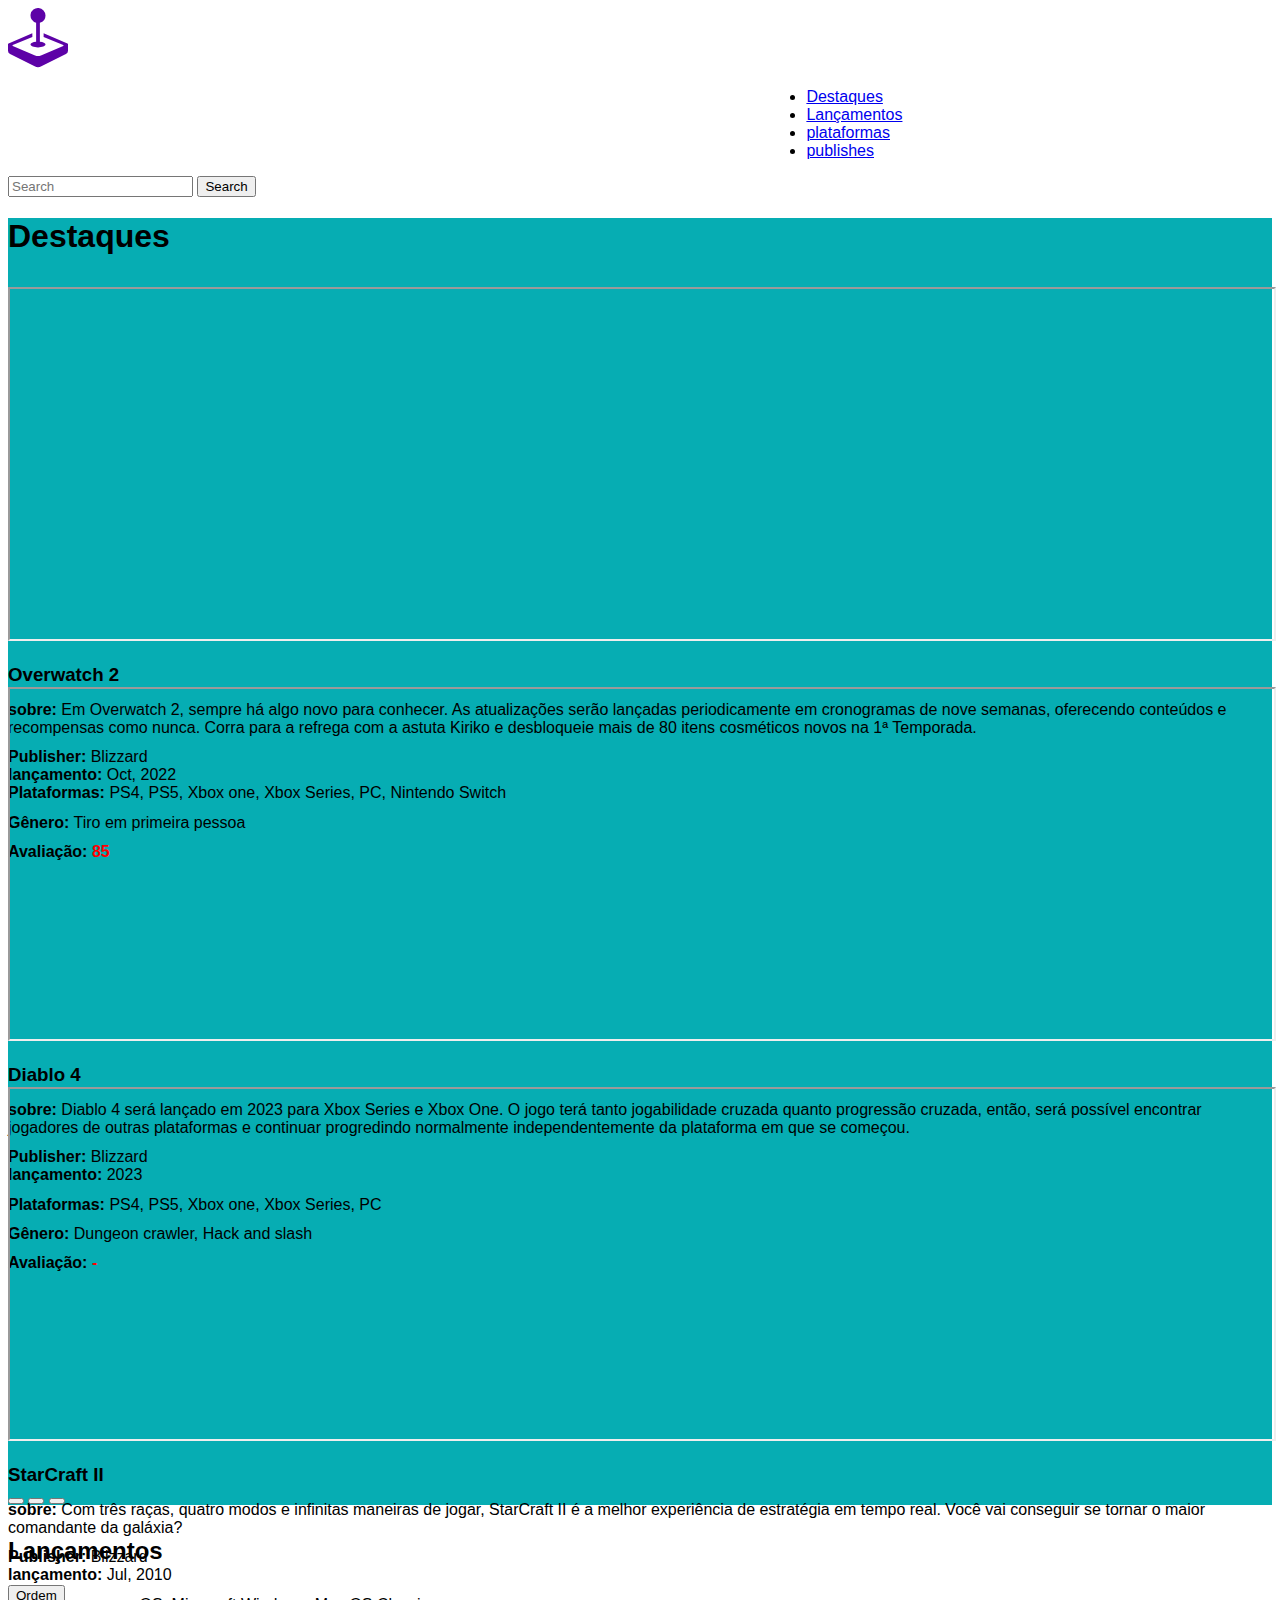
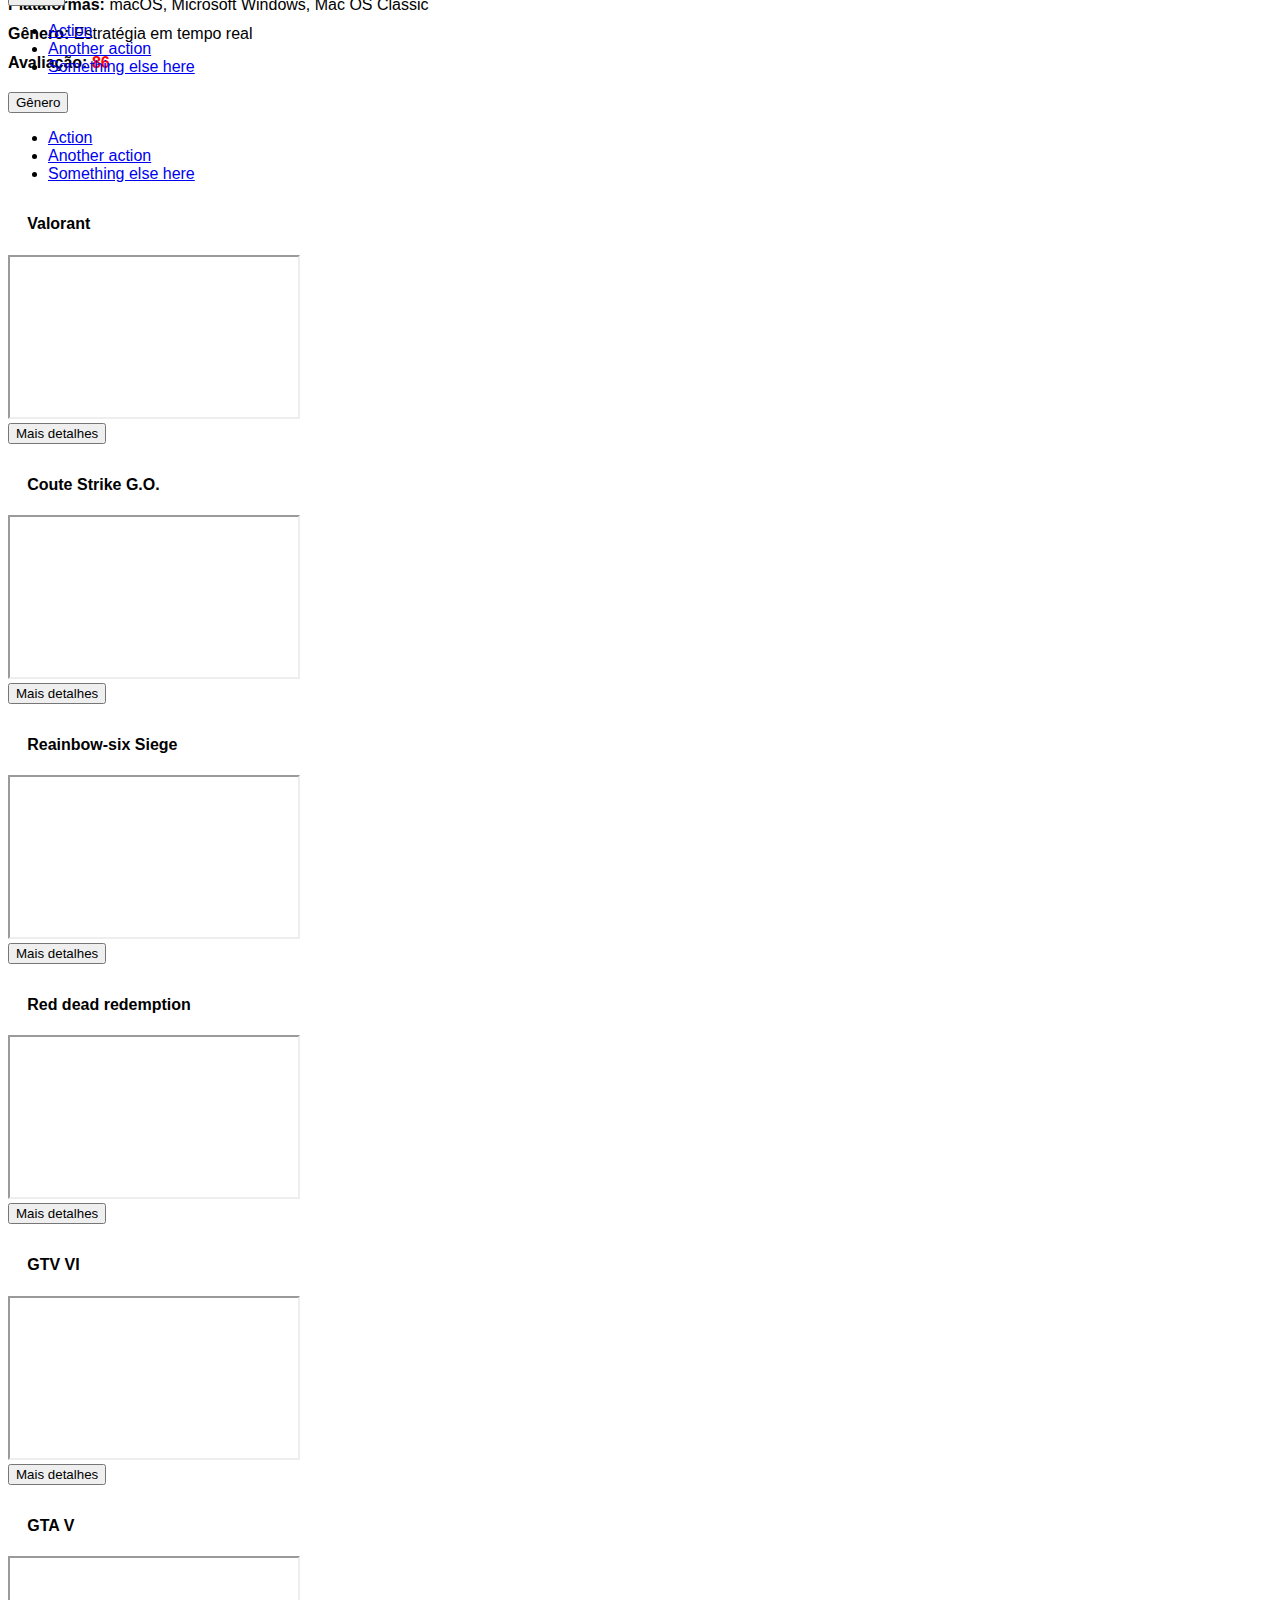
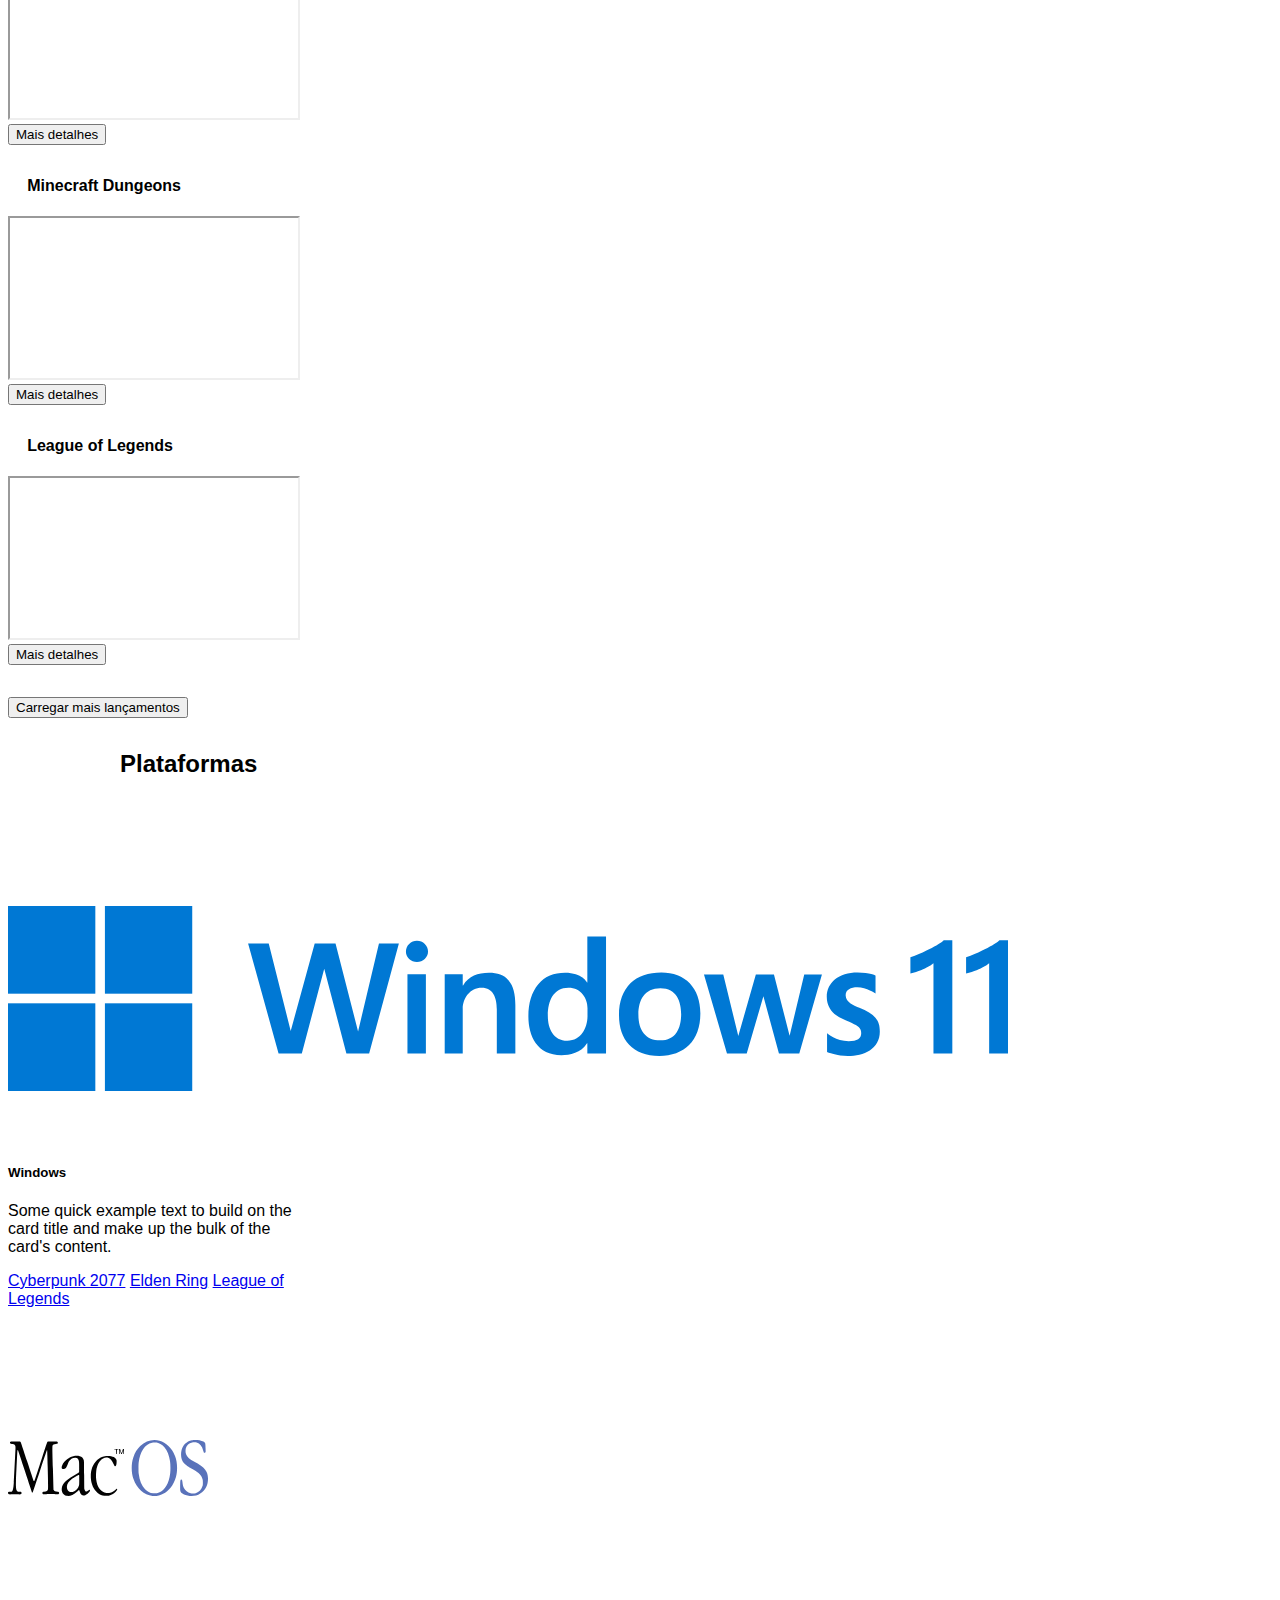
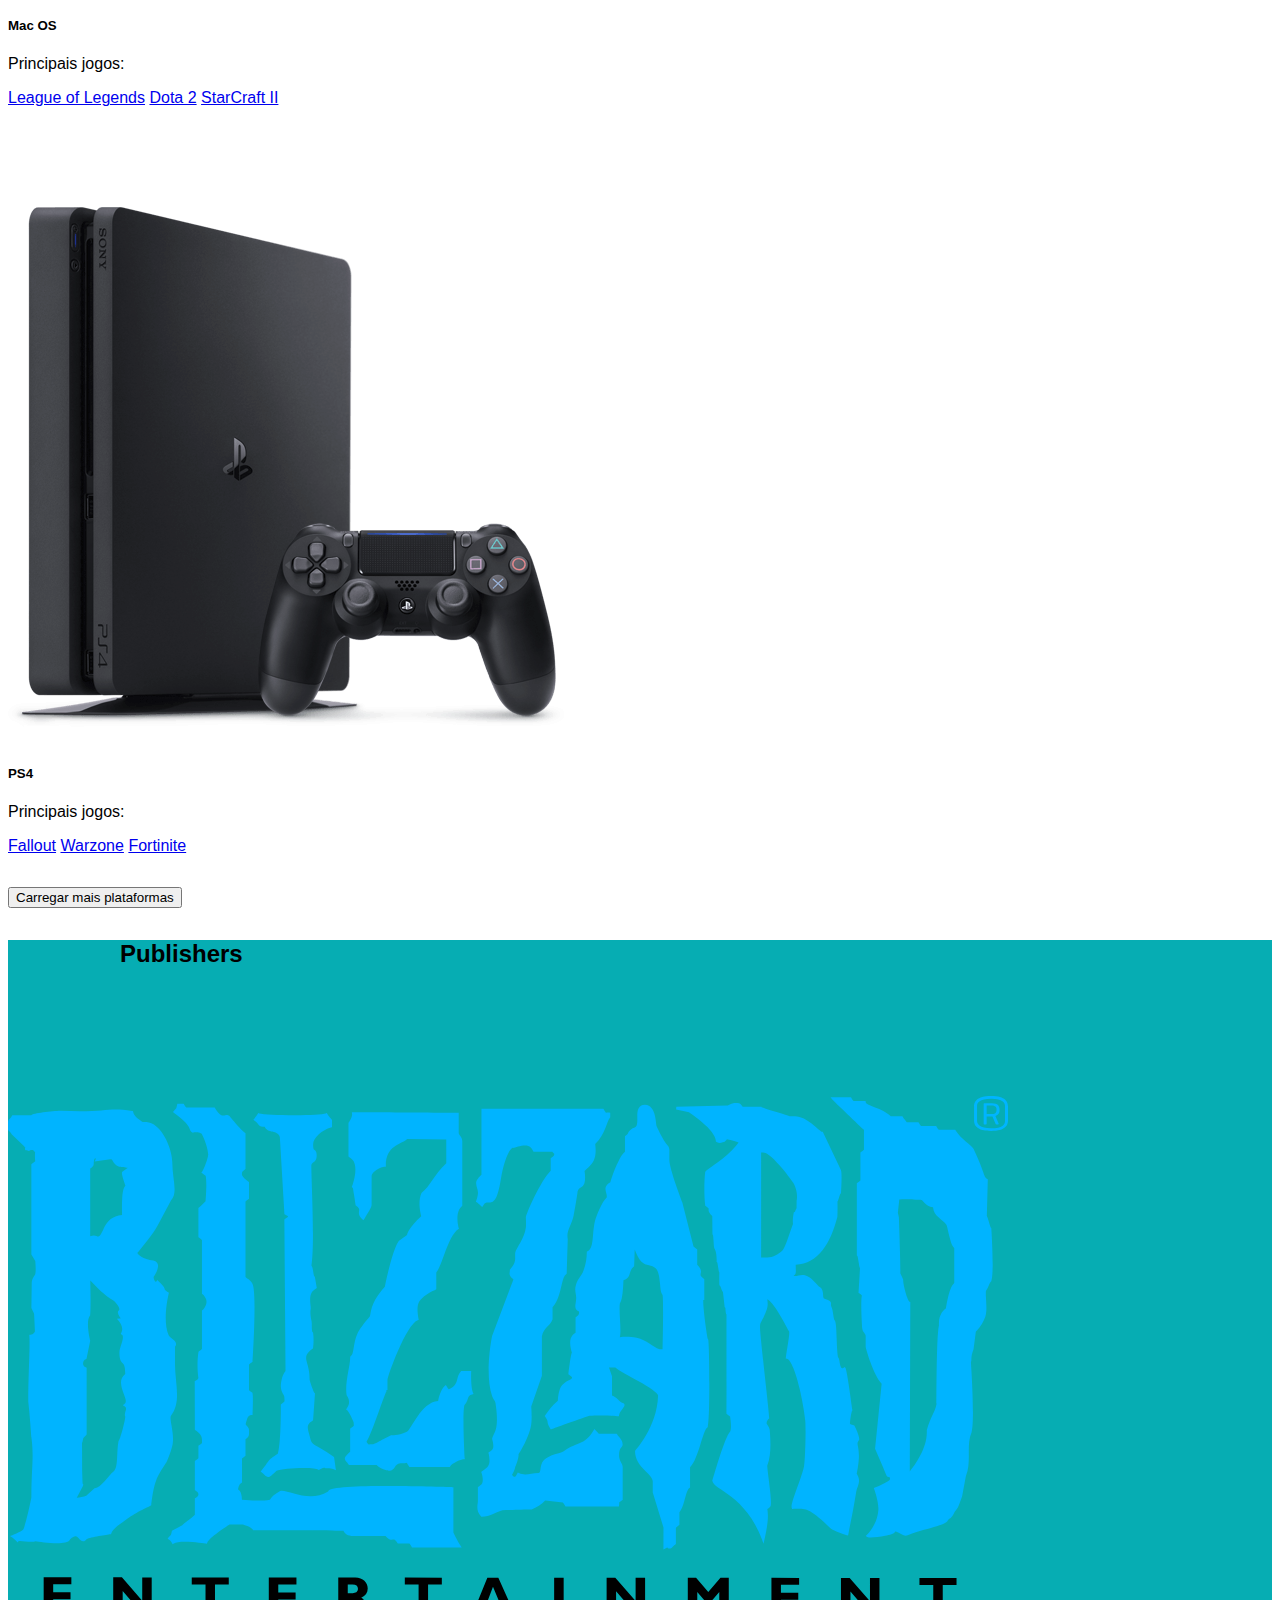
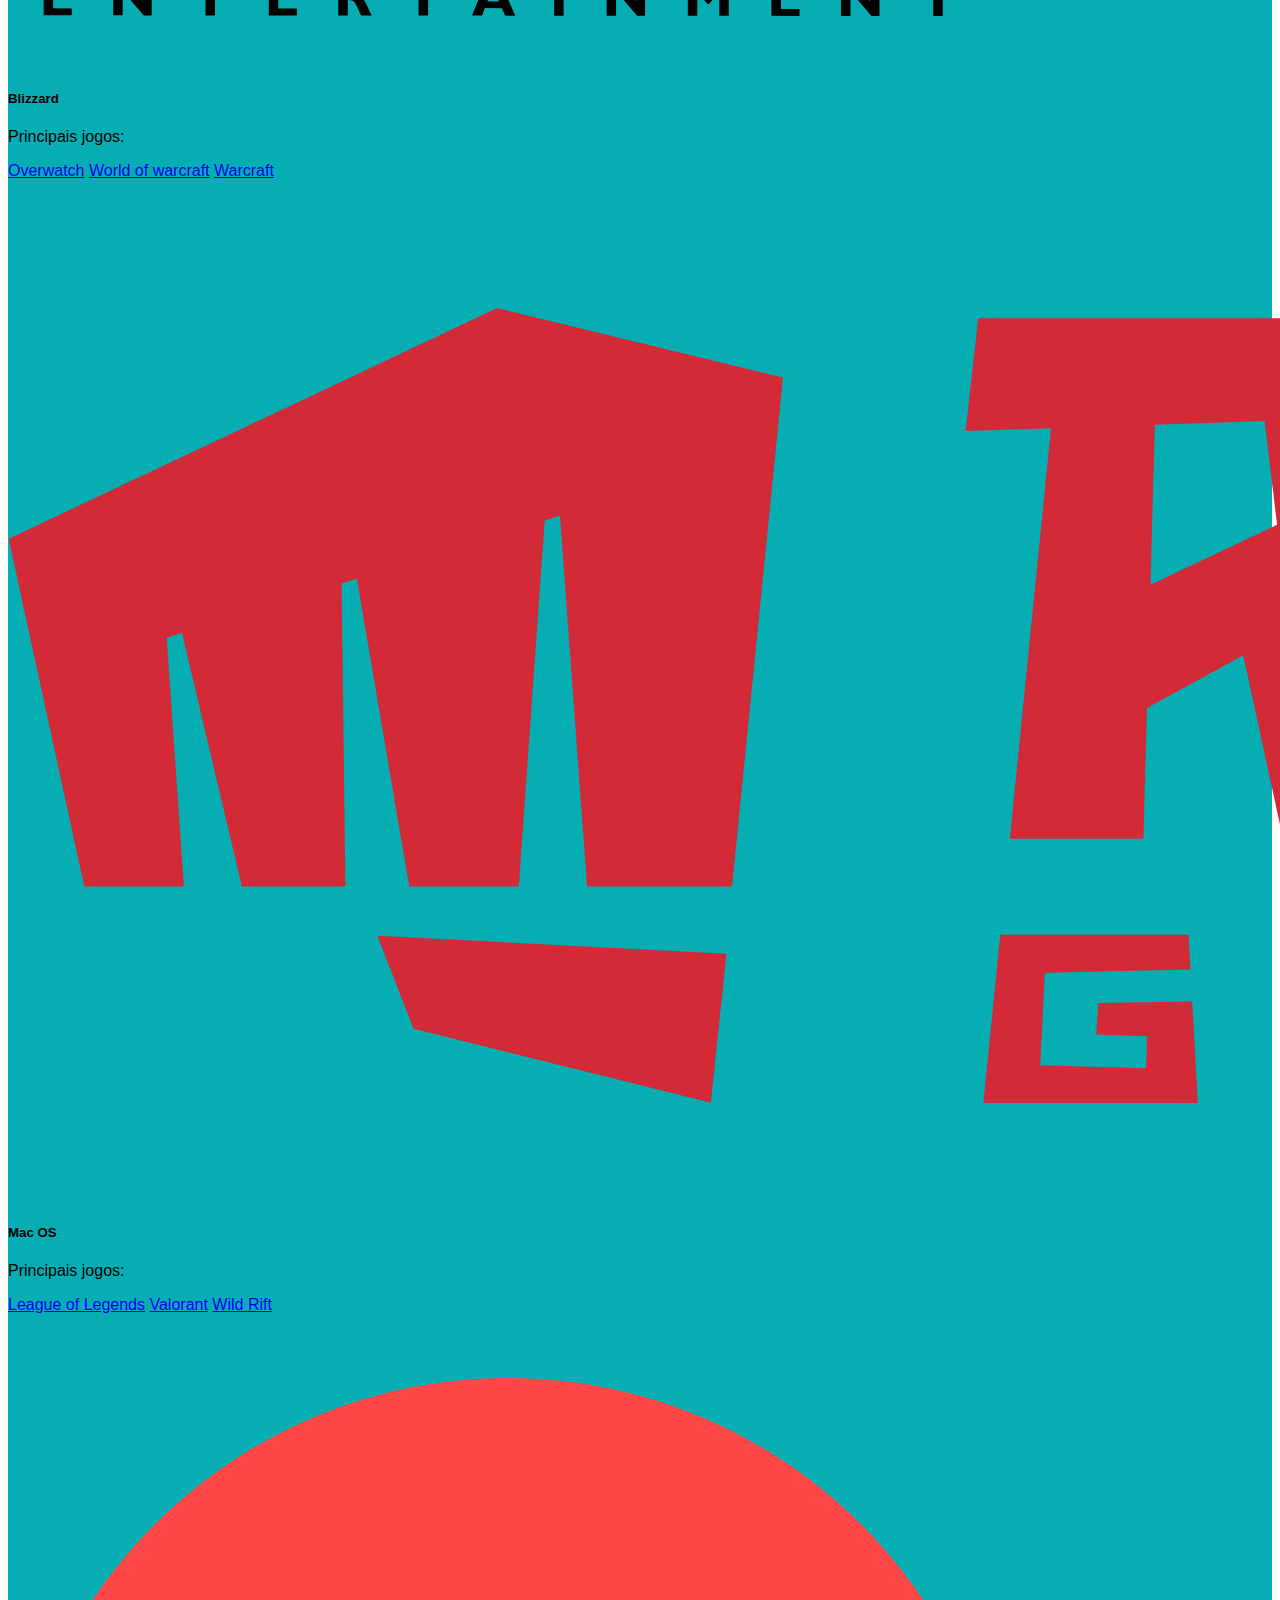
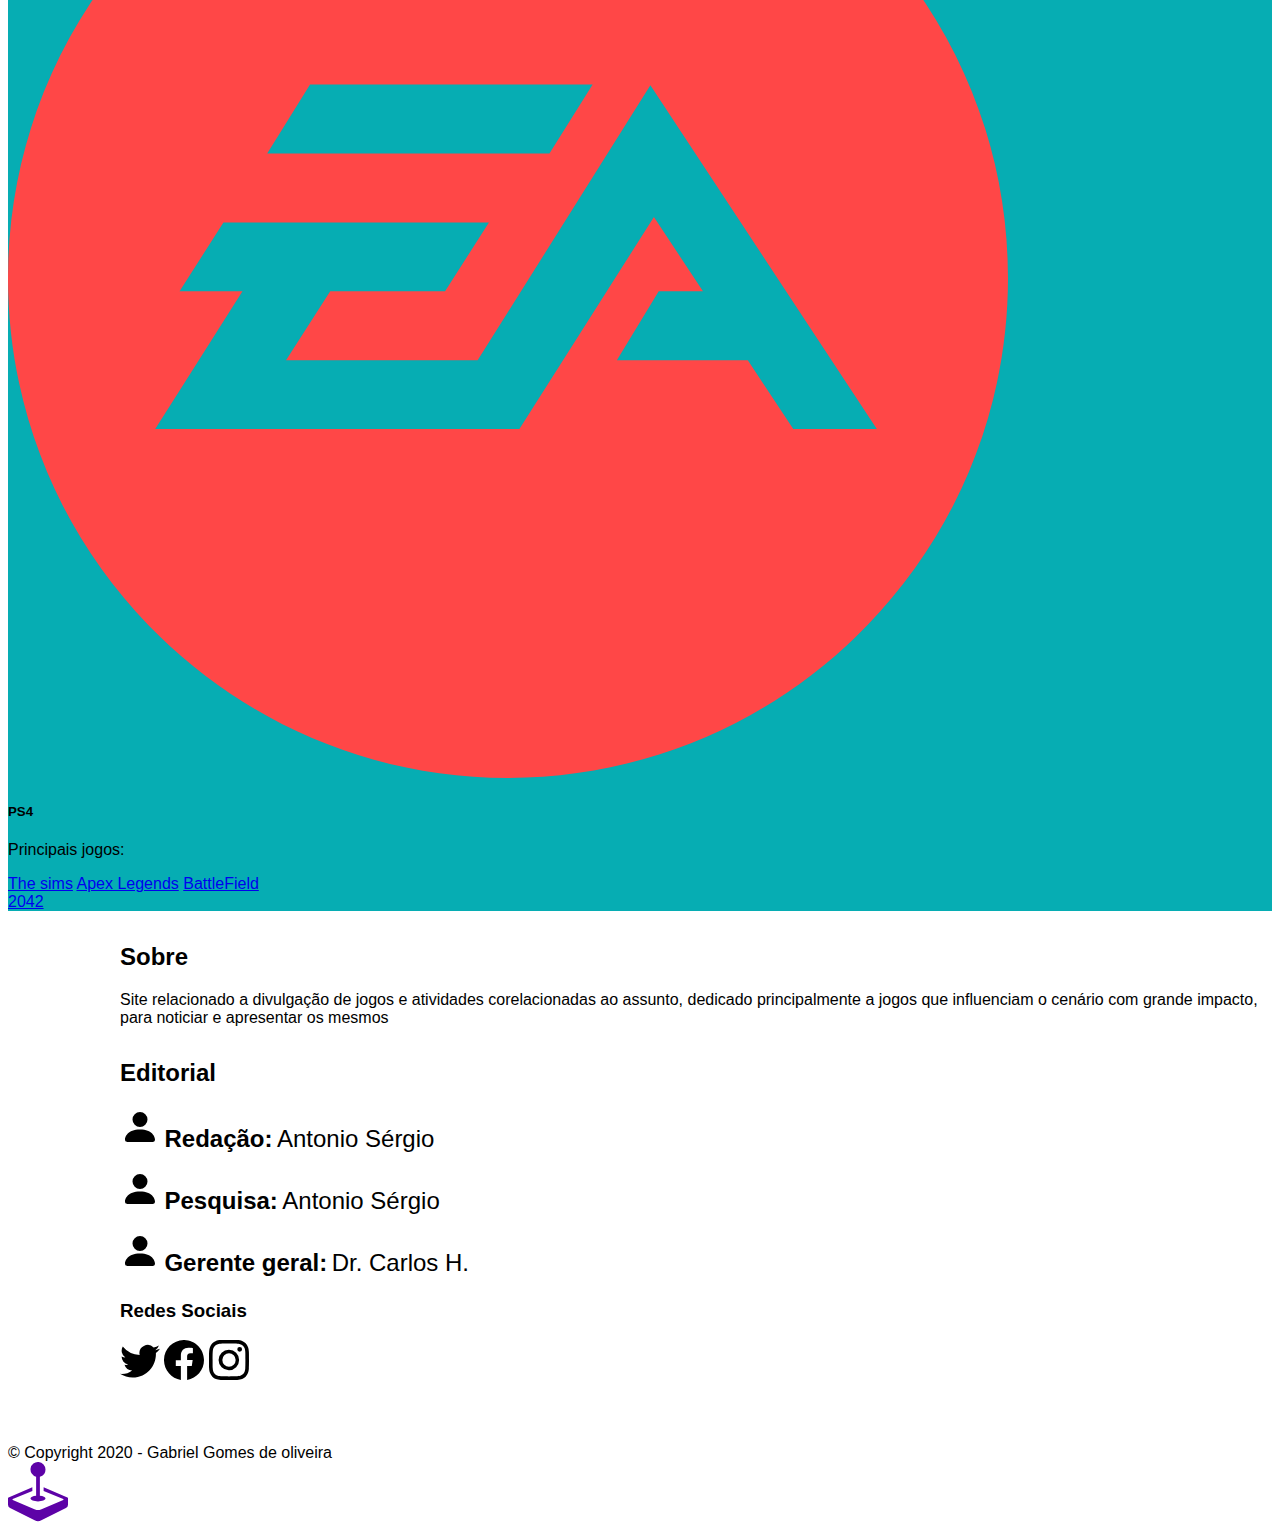
==== index.html @ 490d8b43 "Initial commit" ====
<!doctype html>
<html lang="pt-BR">

<head>
  <link rel="stylesheet" href="style.css">
  <meta charset="utf-8">
  <meta name="viewport" content="width=device-width, initial-scale=1">
  <title>Bootstrap demo</title>
  <link href="https://cdn.jsdelivr.net/npm/bootstrap@5.2.1/dist/css/bootstrap.min.css" rel="stylesheet"
    integrity="sha384-iYQeCzEYFbKjA/T2uDLTpkwGzCiq6soy8tYaI1GyVh/UjpbCx/TYkiZhlZB6+fzT" crossorigin="anonymous">
</head>

<body>

  <nav class="navbar navbar-expand-lg bg-light">
    <div class="container-fluid">
      <svg xmlns="http://www.w3.org/2000/svg" width="60" height="60" fill="currentColor" class="bi bi-joystick"
        viewBox="0 0 16 16">
        <path
          d="M10 2a2 2 0 0 1-1.5 1.937v5.087c.863.083 1.5.377 1.5.726 0 .414-.895.75-2 .75s-2-.336-2-.75c0-.35.637-.643 1.5-.726V3.937A2 2 0 1 1 10 2z" />
        <path
          d="M0 9.665v1.717a1 1 0 0 0 .553.894l6.553 3.277a2 2 0 0 0 1.788 0l6.553-3.277a1 1 0 0 0 .553-.894V9.665c0-.1-.06-.19-.152-.23L9.5 6.715v.993l5.227 2.178a.125.125 0 0 1 .001.23l-5.94 2.546a2 2 0 0 1-1.576 0l-5.94-2.546a.125.125 0 0 1 .001-.23L6.5 7.708l-.013-.988L.152 9.435a.25.25 0 0 0-.152.23z" />
      </svg>

      <ul class="navbar-nav me-auto mb-2 mb-lg-0 items-nav">
        <li class="nav-item">
          <a class="nav-link active" aria-current="page" href="#">Destaques</a>
        </li>
        <li class="nav-item">
          <a class="nav-link" href="#">Lançamentos</a>
        </li>
        <li class="nav-item dropdown">
          <a class="nav-link" href="#">plataformas</a>
        </li>
        <li class="nav-item dropdown">
          <a class="nav-link" href="#">publishes</a>
        </li>

      </ul>
      <form class="d-flex" role="search">
        <input class="form-control me-2" type="search" placeholder="Search" aria-label="Search">
        <button class="btn btn-outline-success" type="submit">Search</button>
      </form>
    </div>
  </nav>


  <div id="carousel" class="carousel slide" data-bs-ride="carousel">
    <div class="carousel-inner">

      <div class="items-carousel">
        <h1 class="row justify-content-center carousel-title">
          Destaques
        </h1>

        <!-- item 1 carousel -->

        <div class="carousel-item active item-use-caropusel">
          <div class="row col-lg-12  justify-content-around">
            <div class="embed-responsive embed-responsive-16by9 col-lg-5">
              <iframe width="100%" height="350" src="https://www.youtube.com/embed/dZl1yGUetjI"></iframe>
            </div>
            <div class="col-lg-6">
              <h3 class="title">Overwatch 2</h3>

              <div class="group-text-carousel">
                <span class="identifier">sobre:</span>
                <span>
                  Em Overwatch 2, sempre há algo novo para conhecer. As atualizações serão lançadas periodicamente em
                  cronogramas de nove
                  semanas, oferecendo conteúdos e recompensas como nunca. Corra para a refrega com a astuta Kiriko e
                  desbloqueie mais de
                  80 itens cosméticos novos na 1ª Temporada.
                </span>
              </div>

              <div class="row col-lg-12 ">

                <div class="col-lg-6">
                  <span class="identifier">Publisher:</span>
                  <span>Blizzard</span>
                </div>

                <div class="col-lg-6">
                  <span class="identifier">lançamento:</span>
                  <span>Oct, 2022</span>
                </div>

              </div>

              <div class="col-lg-12 group-text-carousel">
                <span class="identifier">Plataformas:</span>
                <span>PS4, PS5, Xbox one, Xbox Series, PC, Nintendo Switch</span>
              </div>

              <div class="col-lg-12 group-text-carousel">
                <span class="identifier">Gênero:</span>
                <span>Tiro em primeira pessoa</span>
              </div>

              <div class="col-lg-12 group-text-carousel">
                <span class="identifier">Avaliação:</span>
                <span class="identifier avaliation">85</span>
              </div>

            </div>

          </div>
        </div>

        <!-- item 2 carousel -->

        <div class="carousel-item item-use-caropusel">
          <div class="row col-lg-12  justify-content-around">
            <div class="embed-responsive embed-responsive-16by9 col-lg-5">
              <iframe width="100%" height="350" src="https://www.youtube.com/embed/tflKwXOESyc"></iframe>
            </div>
            <div class="col-lg-6">
              <h3 class="title">Diablo 4</h3>

              <div class="group-text-carousel">
                <span class="identifier">sobre:</span>
                <span>
                  Diablo 4 será lançado em 2023 para Xbox Series e Xbox One. O jogo terá tanto jogabilidade cruzada
                  quanto progressão
                  cruzada, então, será possível encontrar jogadores de outras plataformas e continuar progredindo
                  normalmente
                  independentemente da plataforma em que se começou.
                </span>
              </div>

              <div class="row col-lg-12 group-text-carousel">

                <div class="col-lg-6">
                  <span class="identifier">Publisher:</span>
                  <span>Blizzard</span>
                </div>

                <div class="col-lg-6">
                  <span class="identifier">lançamento:</span>
                  <span>2023</span>
                </div>

              </div>

              <div class="col-lg-12 group-text-carousel">
                <span class="identifier">Plataformas:</span>
                <span>PS4, PS5, Xbox one, Xbox Series, PC</span>
              </div>

              <div class="col-lg-12 group-text-carousel">
                <span class="identifier">Gênero:</span>
                <span>Dungeon crawler, Hack and slash</span>
              </div>

              <div class="col-lg-12 group-text-carousel">
                <span class="identifier">Avaliação:</span>
                <span class="identifier avaliation">-</span>
              </div>

            </div>

          </div>
        </div>

        <!-- item 3 carousel -->

        <div class="carousel-item item-use-caropusel">
          <div class="row col-lg-12  justify-content-around">
            <div class="embed-responsive embed-responsive-16by9 col-lg-5">
              <iframe width="100%" height="350" src="https://www.youtube.com/embed/MVbeoSPqRs4&t=1s"></iframe>
            </div>
            <div class="col-lg-6">
              <h3 class="title">StarCraft II</h3>

              <div class="group-text-carousel">
                <span class="identifier">sobre:</span>
                <span>
                  Com três raças, quatro modos e infinitas maneiras de jogar, StarCraft II é a melhor experiência de
                  estratégia em tempo
                  real. Você vai conseguir se tornar o maior comandante da galáxia?
                </span>
              </div>

              <div class="row col-lg-12 group-text-carousel">

                <div class="col-lg-6">
                  <span class="identifier">Publisher:</span>
                  <span>Blizzard</span>
                </div>

                <div class="col-lg-6">
                  <span class="identifier">lançamento:</span>
                  <span>Jul, 2010</span>
                </div>

              </div>

              <div class="col-lg-12 group-text-carousel">
                <span class="identifier">Plataformas:</span>
                <span>macOS, Microsoft Windows, Mac OS Classic</span>
              </div>

              <div class="col-lg-12 group-text-carousel">
                <span class="identifier">Gênero:</span>
                <span>Estratégia em tempo real</span>
              </div>

              <div class="col-lg-12 group-text-carousel">
                <span class="identifier">Avaliação:</span>
                <span class="identifier avaliation">86</span>
              </div>

            </div>

          </div>
        </div>
      </div>
    </div>

    <div class="carousel-indicators bottom-carousel">
      <button type="button" data-bs-target="#carousel" data-bs-slide-to="0" class="active" aria-current="true"
        aria-label="Slide 1"></button>
      <button type="button" data-bs-target="#carousel" data-bs-slide-to="1" aria-label="Slide 2"></button>
      <button type="button" data-bs-target="#carousel" data-bs-slide-to="2" aria-label="Slide 3"></button>
    </div>

  </div>
  <!-- lançamentos -->

  <div class="flex row col-lg-12 justify-content-center ">

    <div id="mid" class="flex row col-lg-10 justify-content-center ">
      <div class="flex row col-lg-12 justify-content-center header-lancamentos">

        <div class="col-lg-5">
          <h2>Lançamentos</h2>
        </div>
        <div class="row col-lg-5 d-flex justify-content-end">
          <div class="col-lg-2">
            <div class="dropdown">
              <button class="btn btn-secondary dropdown-toggle" type="button" id="dropdownMenuButton1"
                data-bs-toggle="dropdown" aria-expanded="false">
                Ordem
              </button>
              <ul class="dropdown-menu" aria-labelledby="dropdownMenuButton1">
                <li><a class="dropdown-item" href="#">Action</a></li>
                <li><a class="dropdown-item" href="#">Another action</a></li>
                <li><a class="dropdown-item" href="#">Something else here</a></li>
              </ul>
            </div>
          </div>
          <div class="col-lg-2">
            <div class="dropdown">
              <button class="btn btn-secondary dropdown-toggle" type="button" id="dropdownMenuButton1"
                data-bs-toggle="dropdown" aria-expanded="false">
                Gênero
              </button>
              <ul class="dropdown-menu" aria-labelledby="dropdownMenuButton1">
                <li><a class="dropdown-item" href="#">Action</a></li>
                <li><a class="dropdown-item" href="#">Another action</a></li>
                <li><a class="dropdown-item" href="#">Something else here</a></li>
              </ul>
            </div>
          </div>
        </div>
      </div>

      <!-- <div class="flex colum col-lg-10 justify-content-around"> -->
      <div class="flex row col-lg-10 justify-content-between">

        <div class="col-lg-3">
          <div class="card" style="width: 18rem;">
            <h4 class="card-title title-card">Valorant</h4>
            <iframe width="100%" height="160" src="https://www.youtube.com/embed/g8amyzDHOKw&t=1s"></iframe>
            <div class="card-body">
              <button type="button" class="btn btn-link">Mais detalhes</button>
            </div>
          </div>
        </div>
        <div class="col-lg-3">
          <div class="card" style="width: 18rem;">
            <h4 class="card-title title-card">Coute Strike G.O.</h4>
            <iframe width="100%" height="160" src="https://www.youtube.com/embed/edYCtaNueQY"></iframe>
            <div class="card-body">
              <button type="button" class="btn btn-link">Mais detalhes</button>
            </div>
          </div>
        </div>
        <div class="col-lg-3">
          <div class="card" style="width: 18rem;">
            <h4 class="card-title title-card">Reainbow-six Siege</h4>
            <iframe width="100%" height="160" src="https://www.youtube.com/embed/6wlvYh0h63k"></iframe>
            <div class="card-body">
              <button type="button" class="btn btn-link">Mais detalhes</button>
            </div>
          </div>
        </div>
        <div class="col-lg-3">
          <div class="card" style="width: 18rem;">
            <h4 class="card-title title-card">Red dead redemption</h4>
            <iframe width="100%" height="160" src="https://www.youtube.com/embed/gmA6MrX81z4"></iframe>
            <div class="card-body">
              <button type="button" class="btn btn-link">Mais detalhes</button>
            </div>
          </div>
        </div>

      </div>
      <div class="flex row col-lg-10 justify-content-between">

        <div class="col-lg-3">
          <div class="card" style="width: 18rem;">
            <h4 class="card-title title-card">GTV VI</h4>
            <iframe width="100%" height="160" src="https://youtube.com/embed/z7-K1zmBu-8"></iframe>
            <div class="card-body">
              <button type="button" class="btn btn-link">Mais detalhes</button>
            </div>
          </div>
        </div>
        <div class="col-lg-3">
          <div class="card" style="width: 18rem;">
            <h4 class="card-title title-card">GTA V</h4>
            <iframe width="100%" height="160" src="https://www.youtube.com/embed/QkkoHAzjnUs"></iframe>
            <div class="card-body">
              <button type="button" class="btn btn-link">Mais detalhes</button>
            </div>
          </div>
        </div>
        <div class="col-lg-3">
          <div class="card" style="width: 18rem;">
            <h4 class="card-title title-card">Minecraft Dungeons</h4>
            <iframe width="100%" height="160" src="https://www.youtube.com/embed/mJczpIdONjs"></iframe>
            <div class="card-body">
              <button type="button" class="btn btn-link">Mais detalhes</button>
            </div>
          </div>
        </div>
        <div class="col-lg-3">
          <div class="card" style="width: 18rem;">
            <h4 class="card-title title-card">League of Legends</h4>
            <iframe width="100%" height="160" src="https://www.youtube.com/embed/vzHrjOMfHPY"></iframe>
            <div class="card-body">
              <button type="button" class="btn btn-link">Mais detalhes</button>
            </div>
          </div>
        </div>



      </div>
      <!-- </div> -->
      <div class="flex row col-lg-10 justify-content-end">


        <button type="button" class="btn btn-primary col-lg-3 justify-content-end">Carregar mais lançamentos</button>
      </div>

    </div>
    <!-- plataformas -->


    <div id="mid" class="flex col-lg-10">
      <div class="title-plataforms col-lg-5 justify-content-center">
        <h2>Plataformas</h2>
      </div>

      <div class="flex row col-lg-12 justify-content-around">

        <div class="card col-lg-3" style="width: 18rem;">
          <!-- </div> -->
          <img id="windows-img" src="./img//plataforma-windows-11.svg" class="card-img-top" alt="...">
          <div class="card-body">
            <h5 class="card-title">Windows</h5>
            <p class="card-text">Some quick example text to build on the card title and make up the bulk of the card's
              content.
            </p>
            <div class="row">
              <div class="col-10">
                <div class="list-group" id="list-tab" role="tablist">
                  <a class="list-group-item list-group-item-action active" id="list-home-list" data-bs-toggle="list"
                    href="#list-home" role="tab" aria-controls="list-home">Cyberpunk 2077</a>
                  <a class="list-group-item list-group-item-action" id="list-profile-list" data-bs-toggle="list"
                    href="#list-profile" role="tab" aria-controls="list-profile">Elden Ring</a>
                  <a class="list-group-item list-group-item-action" id="list-messages-list" data-bs-toggle="list"
                    href="#list-messages" role="tab" aria-controls="list-messages">League of Legends</a>

                </div>
              </div>
            </div>
          </div>
        </div>

        <div class="card col-lg-3" style="width: 18rem;">
          <img id="mac-img" src="./img//plataforma-mac-os.svg" class="card-img-top" alt="...">
          <div class="card-body">
            <h5 class="card-title">Mac OS</h5>
            <p class="card-text">Principais jogos:
            </p>
            <div class="row">
              <div class="col-10">
                <div class="list-group" id="list-tab" role="tablist">
                  <a class="list-group-item list-group-item-action active" id="list-home-list" data-bs-toggle="list"
                    href="#list-home" role="tab" aria-controls="list-home">League of Legends</a>
                  <a class="list-group-item list-group-item-action" id="list-profile-list" data-bs-toggle="list"
                    href="#list-profile" role="tab" aria-controls="list-profile">Dota 2</a>
                  <a class="list-group-item list-group-item-action" id="list-messages-list" data-bs-toggle="list"
                    href="#list-messages" role="tab" aria-controls="list-messages">StarCraft II</a>

                </div>
              </div>
            </div>
          </div>
        </div>

        <div class="card col-lg-3" style="width: 18rem;">
          <img src="./img/plataforma-ps4.webp" class="card-img-top" alt="...">
          <div class="card-body">
            <h5 class="card-title">PS4</h5>
            <p class="card-text">Principais jogos:
            </p>
            <div class="row">
              <div class="col-10">
                <div class="list-group" id="list-tab" role="tablist">
                  <a class="list-group-item list-group-item-action active" id="list-home-list" data-bs-toggle="list"
                    href="#list-home" role="tab" aria-controls="list-home">Fallout</a>
                  <a class="list-group-item list-group-item-action" id="list-profile-list" data-bs-toggle="list"
                    href="#list-profile" role="tab" aria-controls="list-profile">Warzone</a>
                  <a class="list-group-item list-group-item-action" id="list-messages-list" data-bs-toggle="list"
                    href="#list-messages" role="tab" aria-controls="list-messages">Fortinite</a>

                </div>
              </div>
            </div>
          </div>
        </div>

      </div>


      <div class="flex row col-lg-10 justify-content-end">


        <button type="button" class="btn btn-primary col-lg-3 justify-content-end">Carregar mais plataformas</button>
      </div>
      <!-- </div> -->
    </div>

    <!-- publishers -->

    <div id="mid" class="flex publishers-container justify-content-center ">
      <div class="title-plataforms col-lg-12 justify-content-center mt-4">
        <h2>Publishers</h2>
      </div>

      <div class="flex row col-lg-12 justify-content-around">

        <div class="card col-lg-3" style="width: 18rem;">
          <!-- </div> -->
          <img id="windows-img" src="./img/logo-blizzard.svg" class="card-img-top" alt="...">
          <div class="card-body">
            <h5 class="card-title">Blizzard</h5>
            <p class="card-text">Principais jogos:
            </p>
            <div class="row">
              <div class="col-10">
                <div class="list-group" id="list-tab" role="tablist">
                  <a class="list-group-item list-group-item-action active" id="list-home-list" data-bs-toggle="list"
                    href="#list-home" role="tab" aria-controls="list-home">Overwatch</a>
                  <a class="list-group-item list-group-item-action" id="list-profile-list" data-bs-toggle="list"
                    href="#list-profile" role="tab" aria-controls="list-profile">World of warcraft</a>
                  <a class="list-group-item list-group-item-action" id="list-messages-list" data-bs-toggle="list"
                    href="#list-messages" role="tab" aria-controls="list-messages">Warcraft</a>

                </div>
              </div>
            </div>
          </div>
        </div>

        <div class="card col-lg-3" style="width: 18rem;">
          <img id="mac-img" src="./img/logo-riot.svg" class="card-img-top" alt="...">
          <div class="card-body">
            <h5 class="card-title">Mac OS</h5>
            <p class="card-text">Principais jogos:
            </p>
            <div class="row">
              <div class="col-10">
                <div class="list-group" id="list-tab" role="tablist">
                  <a class="list-group-item list-group-item-action active" id="list-home-list" data-bs-toggle="list"
                    href="#list-home" role="tab" aria-controls="list-home">League of Legends</a>
                  <a class="list-group-item list-group-item-action" id="list-profile-list" data-bs-toggle="list"
                    href="#list-profile" role="tab" aria-controls="list-profile">Valorant</a>
                  <a class="list-group-item list-group-item-action" id="list-messages-list" data-bs-toggle="list"
                    href="#list-messages" role="tab" aria-controls="list-messages">Wild Rift</a>

                </div>
              </div>
            </div>
          </div>
        </div>

        <div class="card col-lg-3" style="width: 18rem;">
          <img id="logo-ea" src="./img/logo-ea.svg" class="card-img-top" alt="...">
          <div class="card-body">
            <h5 class="card-title">PS4</h5>
            <p class="card-text">Principais jogos:
            </p>
            <div class="row">
              <div class="col-10">
                <div class="list-group" id="list-tab" role="tablist">
                  <a class="list-group-item list-group-item-action active" id="list-home-list" data-bs-toggle="list"
                    href="#list-home" role="tab" aria-controls="list-home">The sims</a>
                  <a class="list-group-item list-group-item-action" id="list-profile-list" data-bs-toggle="list"
                    href="#list-profile" role="tab" aria-controls="list-profile">Apex Legends</a>
                  <a class="list-group-item list-group-item-action" id="list-messages-list" data-bs-toggle="list"
                    href="#list-messages" role="tab" aria-controls="list-messages">BattleField 2042</a>

                </div>
              </div>
            </div>
          </div>
        </div>

      </div>



    </div>

    <!-- Sobre -->

    <div class="flex col-lg-12 justify-content-center  mt-4">
      <div class="flex col-lg-10 justify-content-center">
        <div class="row col-md-12 ">

          <div class="title-plataforms col-lg-5 justify-content-center">
            <h2>Sobre</h2>
            <p class="col-lg-12">
              Site relacionado a divulgação de jogos e atividades corelacionadas ao assunto, dedicado principalmente a
              jogos
              que influenciam o cenário com grande impacto,
              para noticiar e apresentar os mesmos
            </p>
          </div>
          <div class="title-plataforms col-lg-5 ">
            <h2>Editorial</h2>

            <div class="item-sobre  row col-lg-12">
              <svg xmlns="http://www.w3.org/2000/svg" width="40" height="40" fill="currentColor"
                class="bi bi-person-fill justify-content-start col-lg-1" viewBox="0 0 16 16">
                <path d="M3 14s-1 0-1-1 1-4 6-4 6 3 6 4-1 1-1 1H3zm5-6a3 3 0 1 0 0-6 3 3 0 0 0 0 6z" />
              </svg>

              <span class="title-item-plataforms col-lg-2">Redação:</span>

              <span class="subtext-item-plataforms col-lg-9">Antonio Sérgio</span>

            </div>
            <div class="item-sobre  row col-lg-12">
              <svg xmlns="http://www.w3.org/2000/svg" width="40" height="40" fill="currentColor"
                class="bi bi-person-fill justify-content-start col-lg-1" viewBox="0 0 16 16">
                <path d="M3 14s-1 0-1-1 1-4 6-4 6 3 6 4-1 1-1 1H3zm5-6a3 3 0 1 0 0-6 3 3 0 0 0 0 6z" />
              </svg>
              <span class="title-item-plataforms col-lg-2">Pesquisa:</span>
              <span class="subtext-item-plataforms col-lg-9">Antonio Sérgio</span>
            </div>

            <div class=" item-sobre row col-lg-12">
              <svg xmlns="http://www.w3.org/2000/svg" width="40" height="40" fill="currentColor"
                class="bi bi-person-fill justify-content-start col-lg-1" viewBox="0 0 16 16">
                <path d="M3 14s-1 0-1-1 1-4 6-4 6 3 6 4-1 1-1 1H3zm5-6a3 3 0 1 0 0-6 3 3 0 0 0 0 6z" />
              </svg>
              <span class="title-item-plataforms col-lg-4">Gerente geral:</span>
              <span class="subtext-item-plataforms col-lg-7">Dr. Carlos H.</span>
            </div>

            <h3 class="redes-sociais">Redes Sociais</h3>
            <div class="row col-lg-12 justify-content-start">

              <svg xmlns="http://www.w3.org/2000/svg" width="40" height="40" fill="currentColor"
                class="bi bi-twitter col-lg-1" viewBox="0 0 16 16">
                <path
                  d="M5.026 15c6.038 0 9.341-5.003 9.341-9.334 0-.14 0-.282-.006-.422A6.685 6.685 0 0 0 16 3.542a6.658 6.658 0 0 1-1.889.518 3.301 3.301 0 0 0 1.447-1.817 6.533 6.533 0 0 1-2.087.793A3.286 3.286 0 0 0 7.875 6.03a9.325 9.325 0 0 1-6.767-3.429 3.289 3.289 0 0 0 1.018 4.382A3.323 3.323 0 0 1 .64 6.575v.045a3.288 3.288 0 0 0 2.632 3.218 3.203 3.203 0 0 1-.865.115 3.23 3.23 0 0 1-.614-.057 3.283 3.283 0 0 0 3.067 2.277A6.588 6.588 0 0 1 .78 13.58a6.32 6.32 0 0 1-.78-.045A9.344 9.344 0 0 0 5.026 15z" />
              </svg>
              <svg xmlns="http://www.w3.org/2000/svg" width="40" height="40" fill="currentColor"
                class="bi bi-facebook col-lg-1" viewBox="0 0 16 16">
                <path
                  d="M16 8.049c0-4.446-3.582-8.05-8-8.05C3.58 0-.002 3.603-.002 8.05c0 4.017 2.926 7.347 6.75 7.951v-5.625h-2.03V8.05H6.75V6.275c0-2.017 1.195-3.131 3.022-3.131.876 0 1.791.157 1.791.157v1.98h-1.009c-.993 0-1.303.621-1.303 1.258v1.51h2.218l-.354 2.326H9.25V16c3.824-.604 6.75-3.934 6.75-7.951z" />
              </svg>
              <svg xmlns="http://www.w3.org/2000/svg" width="40" height="40" fill="currentColor"
                class="bi bi-instagram col-lg-1" viewBox="0 0 16 16">
                <path
                  d="M8 0C5.829 0 5.556.01 4.703.048 3.85.088 3.269.222 2.76.42a3.917 3.917 0 0 0-1.417.923A3.927 3.927 0 0 0 .42 2.76C.222 3.268.087 3.85.048 4.7.01 5.555 0 5.827 0 8.001c0 2.172.01 2.444.048 3.297.04.852.174 1.433.372 1.942.205.526.478.972.923 1.417.444.445.89.719 1.416.923.51.198 1.09.333 1.942.372C5.555 15.99 5.827 16 8 16s2.444-.01 3.298-.048c.851-.04 1.434-.174 1.943-.372a3.916 3.916 0 0 0 1.416-.923c.445-.445.718-.891.923-1.417.197-.509.332-1.09.372-1.942C15.99 10.445 16 10.173 16 8s-.01-2.445-.048-3.299c-.04-.851-.175-1.433-.372-1.941a3.926 3.926 0 0 0-.923-1.417A3.911 3.911 0 0 0 13.24.42c-.51-.198-1.092-.333-1.943-.372C10.443.01 10.172 0 7.998 0h.003zm-.717 1.442h.718c2.136 0 2.389.007 3.232.046.78.035 1.204.166 1.486.275.373.145.64.319.92.599.28.28.453.546.598.92.11.281.24.705.275 1.485.039.843.047 1.096.047 3.231s-.008 2.389-.047 3.232c-.035.78-.166 1.203-.275 1.485a2.47 2.47 0 0 1-.599.919c-.28.28-.546.453-.92.598-.28.11-.704.24-1.485.276-.843.038-1.096.047-3.232.047s-2.39-.009-3.233-.047c-.78-.036-1.203-.166-1.485-.276a2.478 2.478 0 0 1-.92-.598 2.48 2.48 0 0 1-.6-.92c-.109-.281-.24-.705-.275-1.485-.038-.843-.046-1.096-.046-3.233 0-2.136.008-2.388.046-3.231.036-.78.166-1.204.276-1.486.145-.373.319-.64.599-.92.28-.28.546-.453.92-.598.282-.11.705-.24 1.485-.276.738-.034 1.024-.044 2.515-.045v.002zm4.988 1.328a.96.96 0 1 0 0 1.92.96.96 0 0 0 0-1.92zm-4.27 1.122a4.109 4.109 0 1 0 0 8.217 4.109 4.109 0 0 0 0-8.217zm0 1.441a2.667 2.667 0 1 1 0 5.334 2.667 2.667 0 0 1 0-5.334z" />
              </svg>
            </div>

          </div>
        </div>

      </div>
      <footer class="d-flex flex-wrap justify-content-between align-items-center py-3 my-4 border-top col-lg-12">
        <div class="col-md-4 d-flex align-items-center">
          <a href="/" class="mb-3 me-2 mb-md-0 text-muted text-decoration-none lh-1">
            <svg class="bi" width="30" height="24">
              <use xlink:href="#bootstrap" />
            </svg>
          </a>
          <div class="row col-lg-12 justify-content-between">

            <span class="mb-3 mb-md-0 text-muted col-lg-8">&copy; Copyright 2020 - Gabriel Gomes de oliveira</span>
          </div>
        </div>

        <svg xmlns="http://www.w3.org/2000/svg" width="60" height="60" fill="currentColor"
          class="bi bi-joystick col-lg-4" viewBox="0 0 16 16">
          <path
            d="M10 2a2 2 0 0 1-1.5 1.937v5.087c.863.083 1.5.377 1.5.726 0 .414-.895.75-2 .75s-2-.336-2-.75c0-.35.637-.643 1.5-.726V3.937A2 2 0 1 1 10 2z" />
          <path
            d="M0 9.665v1.717a1 1 0 0 0 .553.894l6.553 3.277a2 2 0 0 0 1.788 0l6.553-3.277a1 1 0 0 0 .553-.894V9.665c0-.1-.06-.19-.152-.23L9.5 6.715v.993l5.227 2.178a.125.125 0 0 1 .001.23l-5.94 2.546a2 2 0 0 1-1.576 0l-5.94-2.546a.125.125 0 0 1 .001-.23L6.5 7.708l-.013-.988L.152 9.435a.25.25 0 0 0-.152.23z" />
        </svg>


      </footer>
    </div>
    <!-- <div class="col-lg-12"> -->

    <!-- </div> -->
  </div>
  <script src="https://cdn.jsdelivr.net/npm/bootstrap@5.2.1/dist/js/bootstrap.bundle.min.js"
    integrity="sha384-u1OknCvxWvY5kfmNBILK2hRnQC3Pr17a+RTT6rIHI7NnikvbZlHgTPOOmMi466C8" crossorigin="anonymous">

    </script>
  <script>
    const myKey = 'efaacc46b6104c5d8616a2938d8feafe';
    const api = 'https://api.rawg.io/api';

    var plataforms = [];
    var games = [];
    var publishers = [];

    (async () => {

      // busca plataformas

      // const resPlataforms = await fetch(`https://api.rawg.io/api/platforms?key=${myKey}`);
      // console.log(status)
      // resPlataforms.status >= 200 && resPlataforms.status < 300 ? plataforms = (await res.json()).results : null;

      //busca jogos

      const resGames = await fetch(`${api}/games?key=${myKey}`);
      const resGamesStatus = await resGames.status;

      resGamesStatus >= 200 && resGamesStatus < 300 ? games = (await resGames.json()).results : null;
      console.log(games)

      //busca as publishers 

      // const resPublishers = await fetch(`${api}/publishers?key=${myKey}`);
      // const resPublishersStatus = await resPublishers.status;


      // resPublishersStatus >= 200 && resPublishersStatus < 300 ? publishers = (await resPublishers.json()).results : null;

      // <div class="card" style="width: 18rem;">
      //             <h4 class="card-title title-card">Valorant</h4>
      //             <iframe width="100%" height="160" src="https://www.youtube.com/embed/g8amyzDHOKw&t=1s"></iframe>
      //             <div class="card-body">
      //               <button type="button" class="btn btn-link">Mais detalhes</button>
      //             </div>
      //           </div>


      //insere itens na lista de lançamentos
      (() => {
        return ()
      // nome jogo = name
      //imagem jogo = background_image
      // id para encmainhar: added
      })()


    })()





  </script>
</body>

</html>
---- style.css ----
html{
    font-family: 'Montserrat', Helvetica, Arial, sans-serif;
}


/*nav*/
.navbar-custom{
    background-color: blueviolet;
}
.bi-joystick{
    color: #5d02a7;
}
.items-nav{
    margin-left: 60% !important;
}
/*carousel*/
.carousel{
background-color: #06adb3;
}

.item-use-caropusel{
    height: 400px; 
}
.carousel-title{
    margin-bottom: 1em;;
}

.h1{
    margin-top: 1em;
}
.title {
    margin-bottom: 0.8em;
}

.identifier {
    font-weight: bold;
}
.group-text-carousel{
    margin-bottom: .7em;
}
.avaliation {
    color: red;
}

/* conteúdo de lançamentos*/

#mid{
    margin-top: 2em;
}
.card{
    margin-bottom: 2rem;
}
.header-lancamentos{
    margin-bottom: 2rem;;
}
.title-card{
    margin-left: 1.2em;
    margin-top: 0.3em;
}


/*plataformas*/

.title-plataforms{
    margin-left: 7em;
    margin-bottom: 2em;;
}

#mac-img{
    margin-top: 6em;;
    margin-bottom: 6em;;
}
#windows-img{
    margin-top: 6em;;
    margin-bottom: 3em;;
}

/*publishers container*/

.publishers-container{
    background-color: #06adb3;
}

#logo-ea{
    margin-top: 2em;;
}

/*sobre*/
.title-item-plataforms{
    font-weight: 700;
    font-size: x-large;
}
.subtext-item-plataforms{
    font-weight: 400;
    font-size: x-large;
}
.item-sobre{
    margin-top: 1em;
}
.redes-sociais{
    margin-top: 1.2em;;
}

footer{
    width: 100% !important;
}
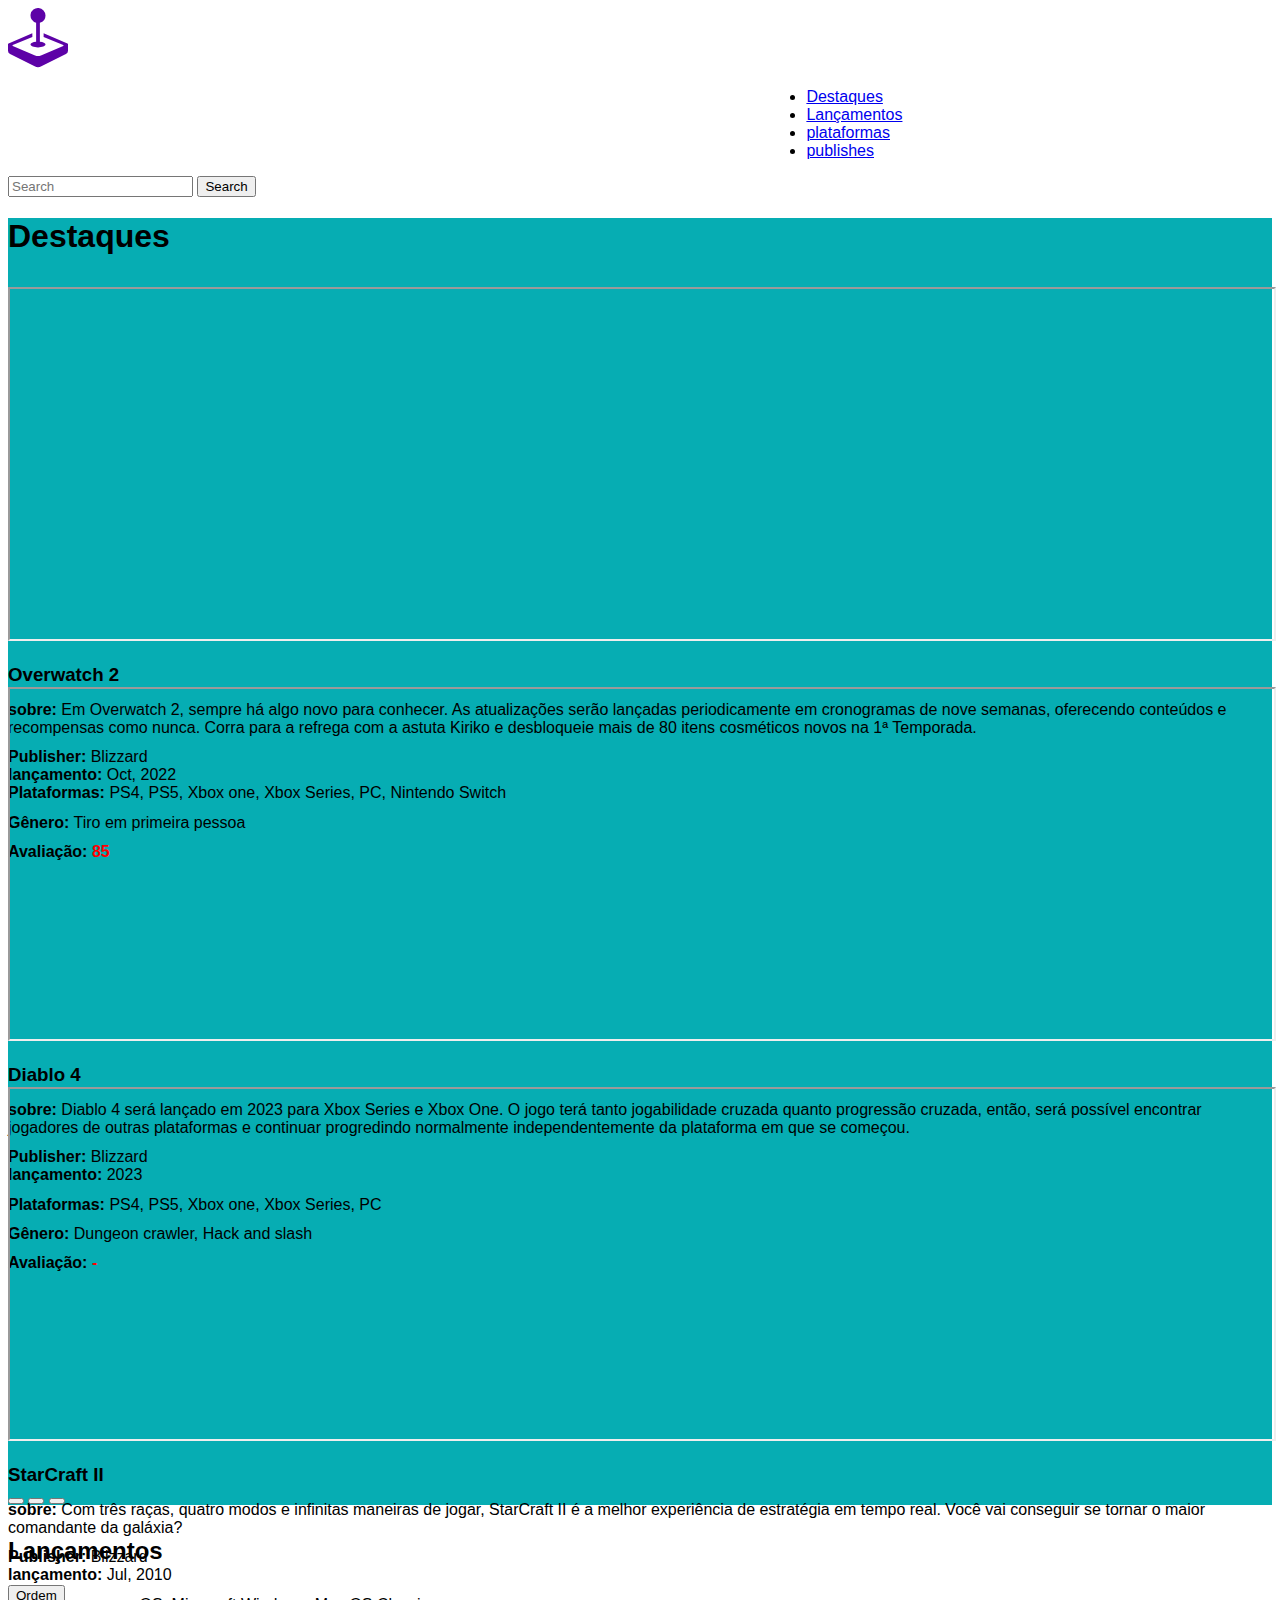
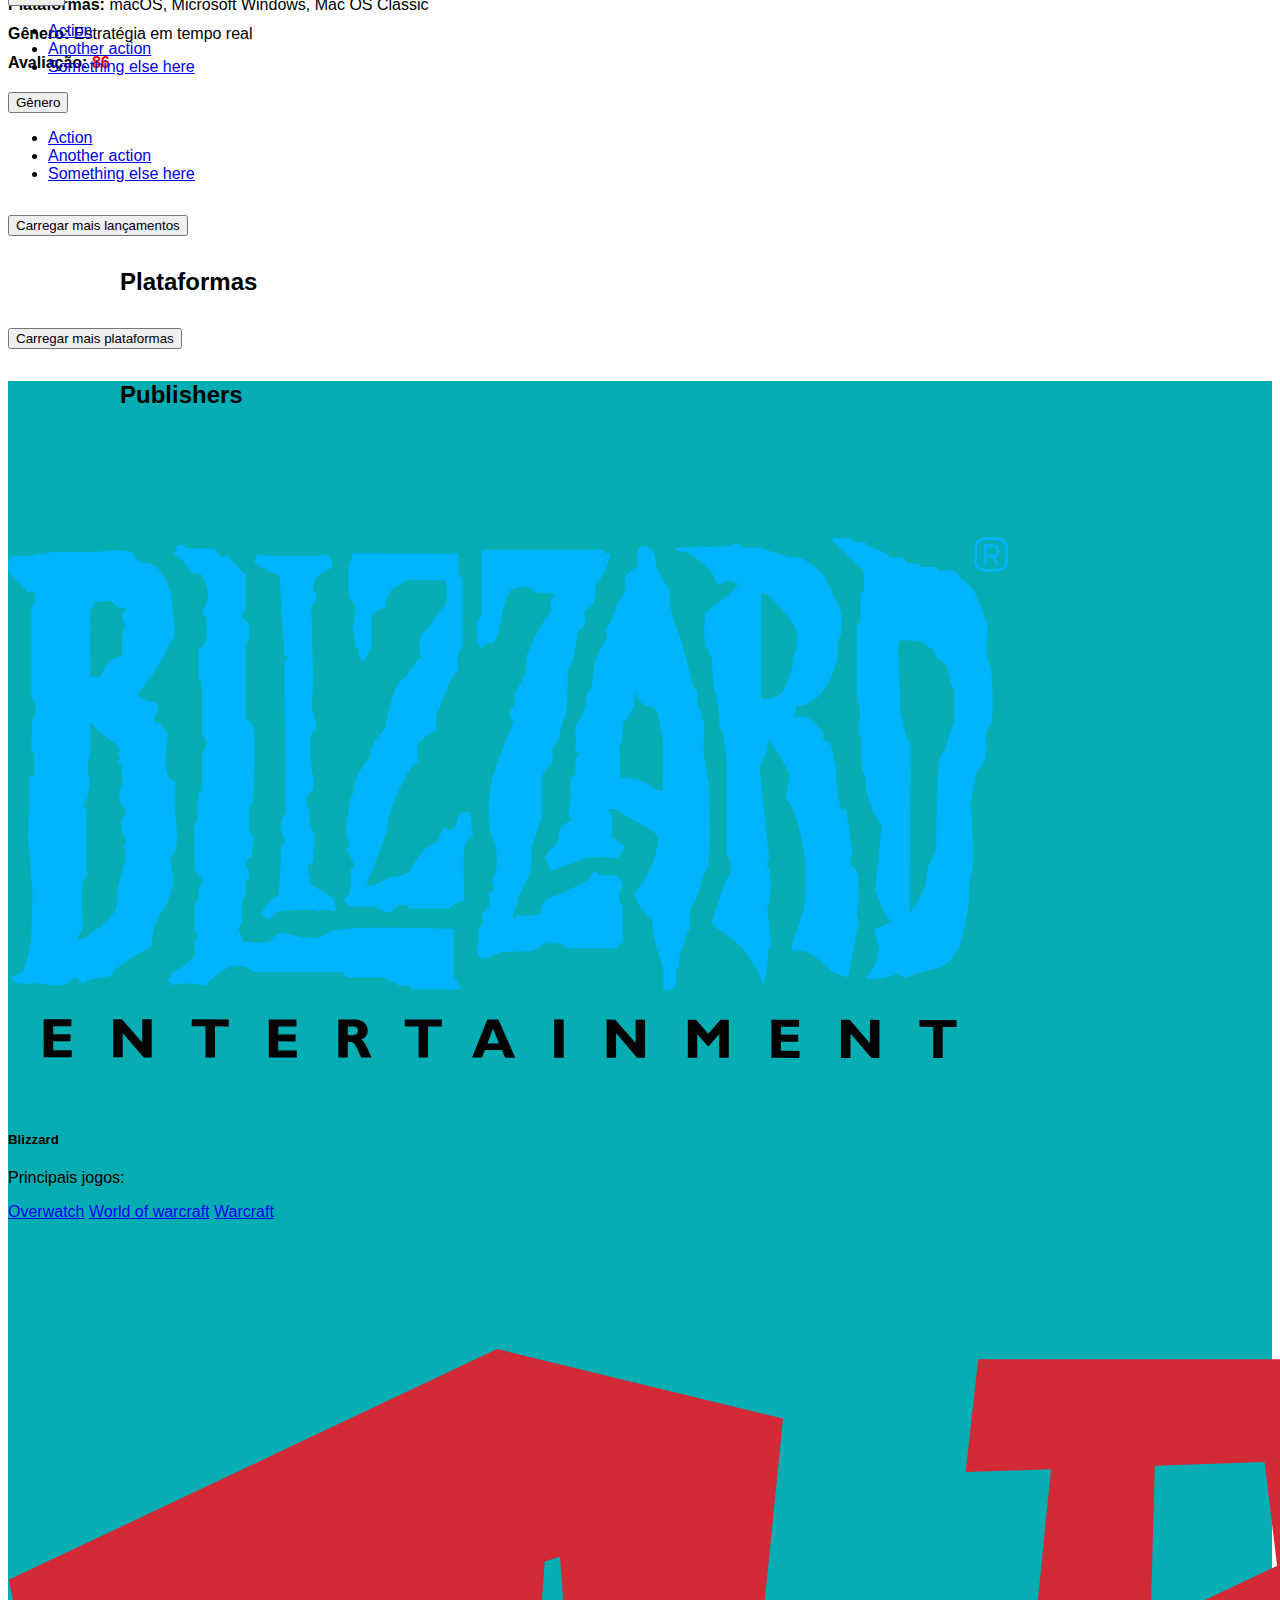
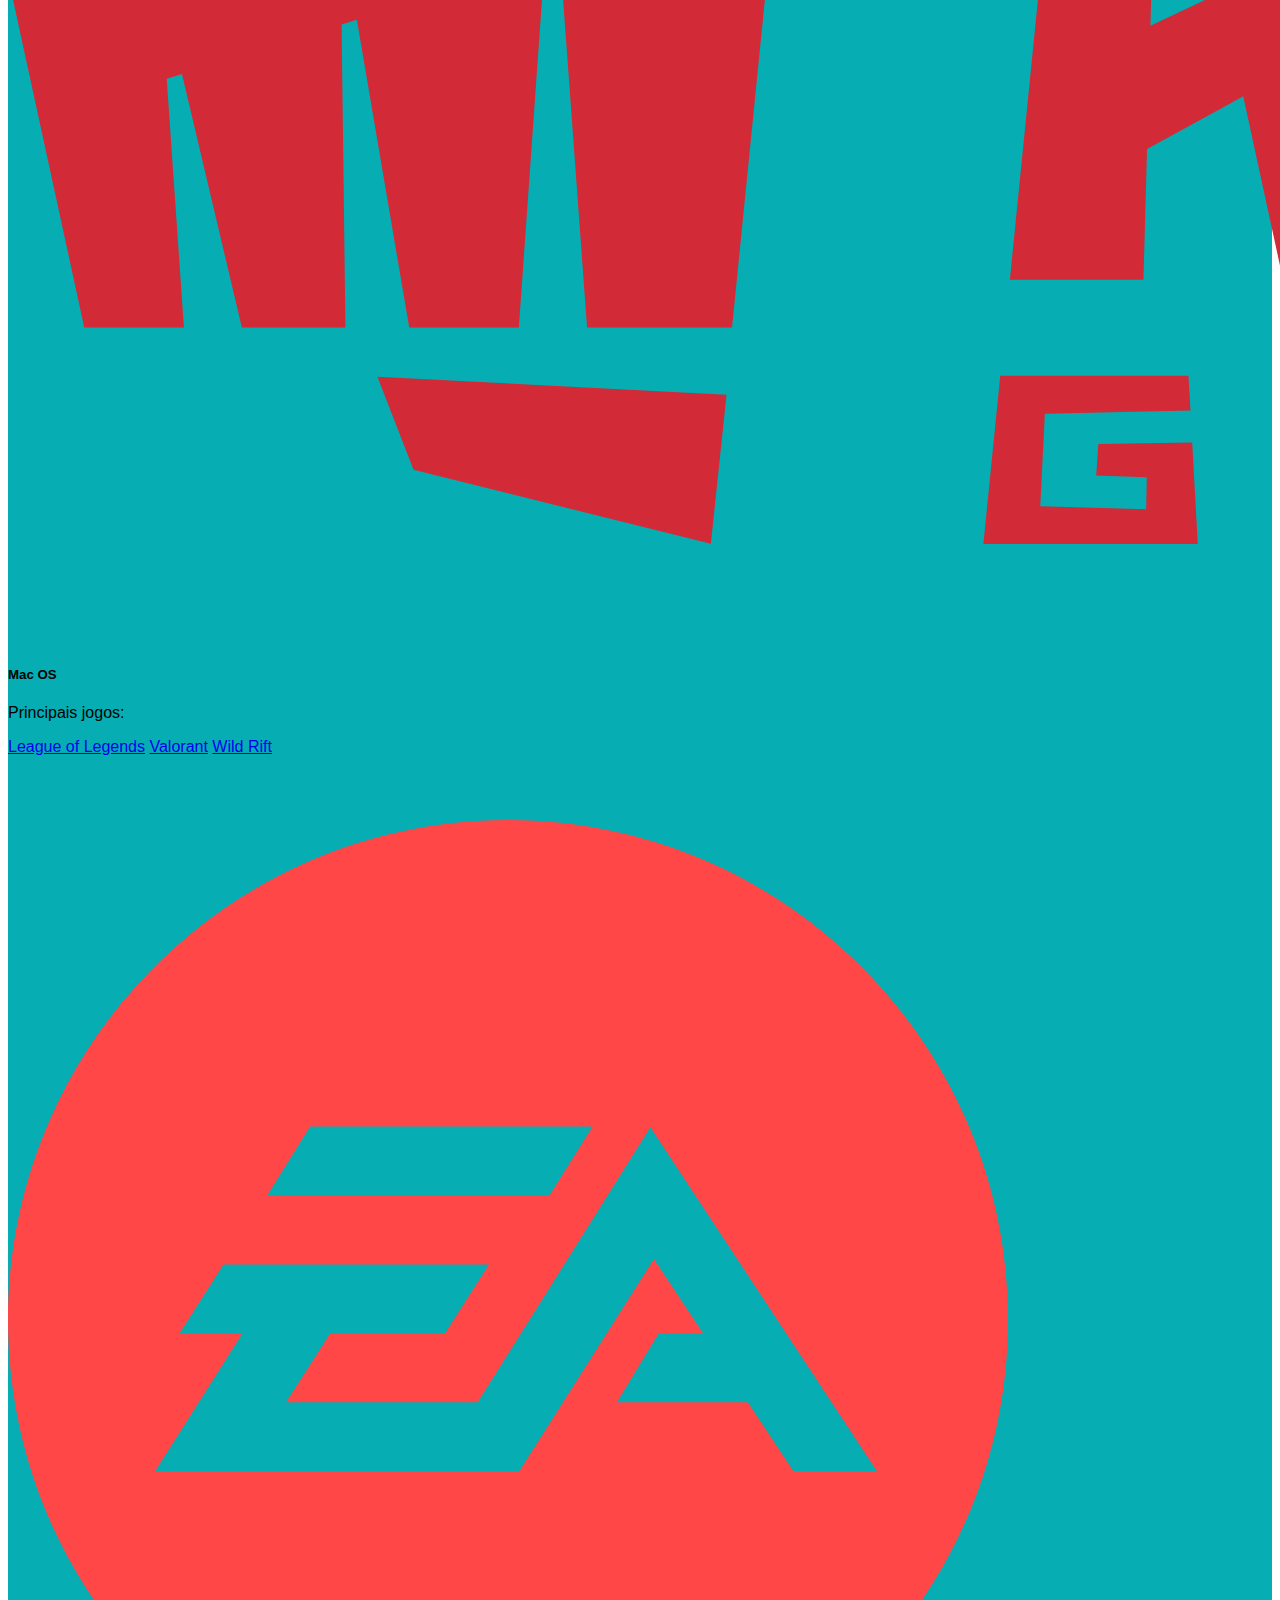
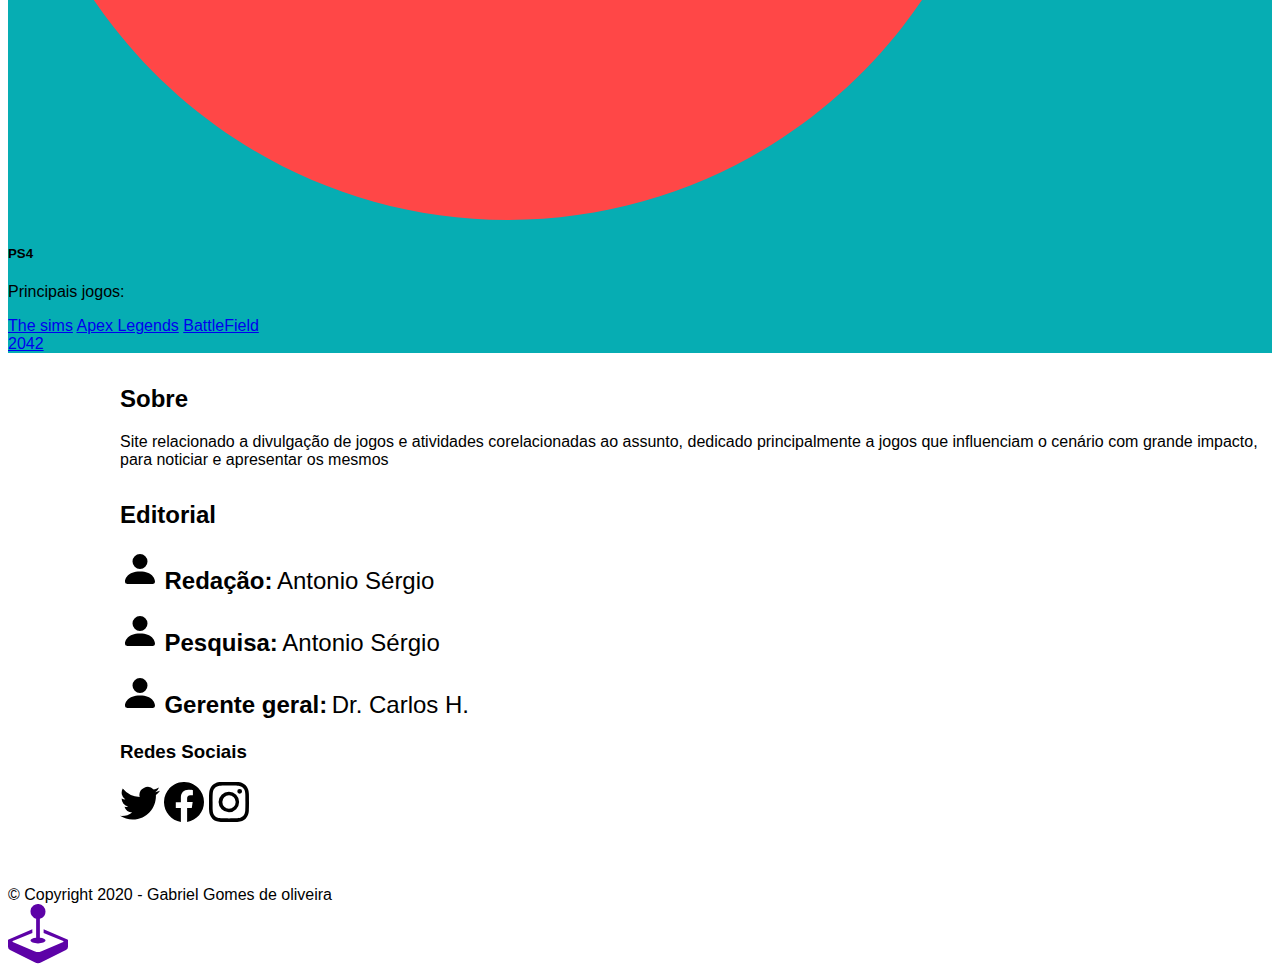
==== commit e45eaff7: "back to local" ====
--- a/index.html
+++ b/index.html
@@ -267,9 +267,9 @@
       </div>
 
       <!-- <div class="flex colum col-lg-10 justify-content-around"> -->
-      <div class="flex row col-lg-10 justify-content-between">
-
-        <div class="col-lg-3">
+      <div class="flex row col-lg-10 justify-content-between " id="lancamentosGroup">
+
+        <!--         <div class="col-lg-3">
           <div class="card" style="width: 18rem;">
             <h4 class="card-title title-card">Valorant</h4>
             <iframe width="100%" height="160" src="https://www.youtube.com/embed/g8amyzDHOKw&t=1s"></iframe>
@@ -278,38 +278,38 @@
             </div>
           </div>
         </div>
-        <div class="col-lg-3">
-          <div class="card" style="width: 18rem;">
-            <h4 class="card-title title-card">Coute Strike G.O.</h4>
-            <iframe width="100%" height="160" src="https://www.youtube.com/embed/edYCtaNueQY"></iframe>
-            <div class="card-body">
-              <button type="button" class="btn btn-link">Mais detalhes</button>
-            </div>
-          </div>
-        </div>
-        <div class="col-lg-3">
-          <div class="card" style="width: 18rem;">
-            <h4 class="card-title title-card">Reainbow-six Siege</h4>
-            <iframe width="100%" height="160" src="https://www.youtube.com/embed/6wlvYh0h63k"></iframe>
-            <div class="card-body">
-              <button type="button" class="btn btn-link">Mais detalhes</button>
-            </div>
-          </div>
-        </div>
-        <div class="col-lg-3">
-          <div class="card" style="width: 18rem;">
-            <h4 class="card-title title-card">Red dead redemption</h4>
-            <iframe width="100%" height="160" src="https://www.youtube.com/embed/gmA6MrX81z4"></iframe>
-            <div class="card-body">
-              <button type="button" class="btn btn-link">Mais detalhes</button>
-            </div>
-          </div>
-        </div>
-
-      </div>
-      <div class="flex row col-lg-10 justify-content-between">
-
-        <div class="col-lg-3">
+        <div class="col-lg-3">
+          <div class="card" style="width: 18rem;">
+            <h4 class="card-title title-card">Coute Strike G.O.</h4>
+            <iframe width="100%" height="160" src="https://www.youtube.com/embed/edYCtaNueQY"></iframe>
+            <div class="card-body">
+              <button type="button" class="btn btn-link">Mais detalhes</button>
+            </div>
+          </div>
+        </div>
+        <div class="col-lg-3">
+          <div class="card" style="width: 18rem;">
+            <h4 class="card-title title-card">Reainbow-six Siege</h4>
+            <iframe width="100%" height="160" src="https://www.youtube.com/embed/6wlvYh0h63k"></iframe>
+            <div class="card-body">
+              <button type="button" class="btn btn-link">Mais detalhes</button>
+            </div>
+          </div>
+        </div>
+        <div class="col-lg-3">
+          <div class="card" style="width: 18rem;">
+            <h4 class="card-title title-card">Red dead redemption</h4>
+            <iframe width="100%" height="160" src="https://www.youtube.com/embed/gmA6MrX81z4"></iframe>
+            <div class="card-body">
+              <button type="button" class="btn btn-link">Mais detalhes</button>
+            </div>
+          </div>
+        </div> -->
+
+      </div>
+      <!--       <div class="flex row col-lg-10 justify-content-between"> -->
+
+      <!--         <div class="col-lg-3">
           <div class="card" style="width: 18rem;">
             <h4 class="card-title title-card">GTV VI</h4>
             <iframe width="100%" height="160" src="https://youtube.com/embed/z7-K1zmBu-8"></iframe>
@@ -344,11 +344,11 @@
               <button type="button" class="btn btn-link">Mais detalhes</button>
             </div>
           </div>
-        </div>
-
-
-
-      </div>
+        </div> -->
+
+
+
+      <!--       </div> -->
       <!-- </div> -->
       <div class="flex row col-lg-10 justify-content-end">
 
@@ -360,15 +360,14 @@
     <!-- plataformas -->
 
 
-    <div id="mid" class="flex col-lg-10">
+    <div id="mid" class="flex col-lg-10 ">
       <div class="title-plataforms col-lg-5 justify-content-center">
         <h2>Plataformas</h2>
       </div>
 
-      <div class="flex row col-lg-12 justify-content-around">
-
+      <div class="flex row col-lg-12 justify-content-around plataformas" id="plataformasGroup">
+        <!-- 
         <div class="card col-lg-3" style="width: 18rem;">
-          <!-- </div> -->
           <img id="windows-img" src="./img//plataforma-windows-11.svg" class="card-img-top" alt="...">
           <div class="card-body">
             <h5 class="card-title">Windows</h5>
@@ -434,7 +433,7 @@
             </div>
           </div>
         </div>
-
+ -->
       </div>
 
 
@@ -472,7 +471,7 @@
                   <a class="list-group-item list-group-item-action" id="list-messages-list" data-bs-toggle="list"
                     href="#list-messages" role="tab" aria-controls="list-messages">Warcraft</a>
 
-                </div>
+                </div>
               </div>
             </div>
           </div>
@@ -494,12 +493,12 @@
                   <a class="list-group-item list-group-item-action" id="list-messages-list" data-bs-toggle="list"
                     href="#list-messages" role="tab" aria-controls="list-messages">Wild Rift</a>
 
-                </div>
-              </div>
-            </div>
-          </div>
-        </div>
-
+                </div>
+              </div>
+            </div>
+          </div>
+        </div>
+
         <div class="card col-lg-3" style="width: 18rem;">
           <img id="logo-ea" src="./img/logo-ea.svg" class="card-img-top" alt="...">
           <div class="card-body">
@@ -516,12 +515,12 @@
                   <a class="list-group-item list-group-item-action" id="list-messages-list" data-bs-toggle="list"
                     href="#list-messages" role="tab" aria-controls="list-messages">BattleField 2042</a>
 
-                </div>
-              </div>
-            </div>
-          </div>
-        </div>
-
+                </div>
+              </div>
+            </div>
+          </div>
+        </div>
+
       </div>
 
 
@@ -643,9 +642,10 @@
 
       // busca plataformas
 
-      // const resPlataforms = await fetch(`https://api.rawg.io/api/platforms?key=${myKey}`);
-      // console.log(status)
-      // resPlataforms.status >= 200 && resPlataforms.status < 300 ? plataforms = (await res.json()).results : null;
+      const resPlataforms = await fetch(`https://api.rawg.io/api/platforms?key=${myKey}`);
+      const respPlataformaStatus = resPlataforms.status;
+      respPlataformaStatus >= 200 && respPlataformaStatus < 300 ? plataforms = (await resPlataforms.json()).results : null;
+      // console.log(plataforms)
 
       //busca jogos
 
@@ -653,7 +653,7 @@
       const resGamesStatus = await resGames.status;
 
       resGamesStatus >= 200 && resGamesStatus < 300 ? games = (await resGames.json()).results : null;
-      console.log(games)
+      // console.log(games)
 
       //busca as publishers 
 
@@ -674,10 +674,63 @@
 
       //insere itens na lista de lançamentos
       (() => {
-        return ()
-      // nome jogo = name
-      //imagem jogo = background_image
-      // id para encmainhar: added
+
+        (() => {
+          // insere itens em lançamentos
+          let lancamentosGroup = document.getElementById('lancamentosGroup');
+          let groupItemsLancamentos = "";
+          for (let item = 0; item < 4; item++) {
+            groupItemsLancamentos += `
+          <div class="card" style="width: 18rem;">
+                    <h4 class="card-title title-card">${games[item].name}</h4>
+                    <img src="${games[item].background_image}">
+                    <div class="card-body">
+                    
+                <p>Metacritics: ${games[item].metacritic}</p>
+                <p>Lançado em: ${games[item].released}</p>
+                      <a onclick="detalhes.html" type="button" class="btn btn-link">Mais detalhes</a>
+                      
+                    </div>
+                  </div>
+
+          `;
+
+            console.log(games[item])
+          }
+
+          lancamentosGroup.innerHTML = groupItemsLancamentos;
+
+          //insere itens em plataformas
+          let groupItemsPlataormas = "";
+          let PlataformsGroup = document.getElementById('plataformasGroup');
+          for (let item = 0; item < 3; item++) {
+            groupItemsPlataormas += `
+                <div class="card col-lg-3" style="width: 18rem;">
+                <!-- </div> -->
+                <img id="windows-img" src="${plataforms[item].image_background}" 
+                >
+                <div class="card-body">
+                  <h5 class="card-title">${plataforms[item].name}</h5>
+                  </div>
+                </div>
+              </div>
+                `
+            // lancamentosGroup.innerHTML = groupItems;
+          }
+          PlataformsGroup.innerHTML = groupItemsPlataormas;
+        })()
+
+
+        // (() => {
+        //   console.log('entra nessa porra')
+
+        // })()
+
+
+
+        // nome plataorma = name
+        //imagem jogo = image_background
+        // id para encmainhar: id
       })()
 
 
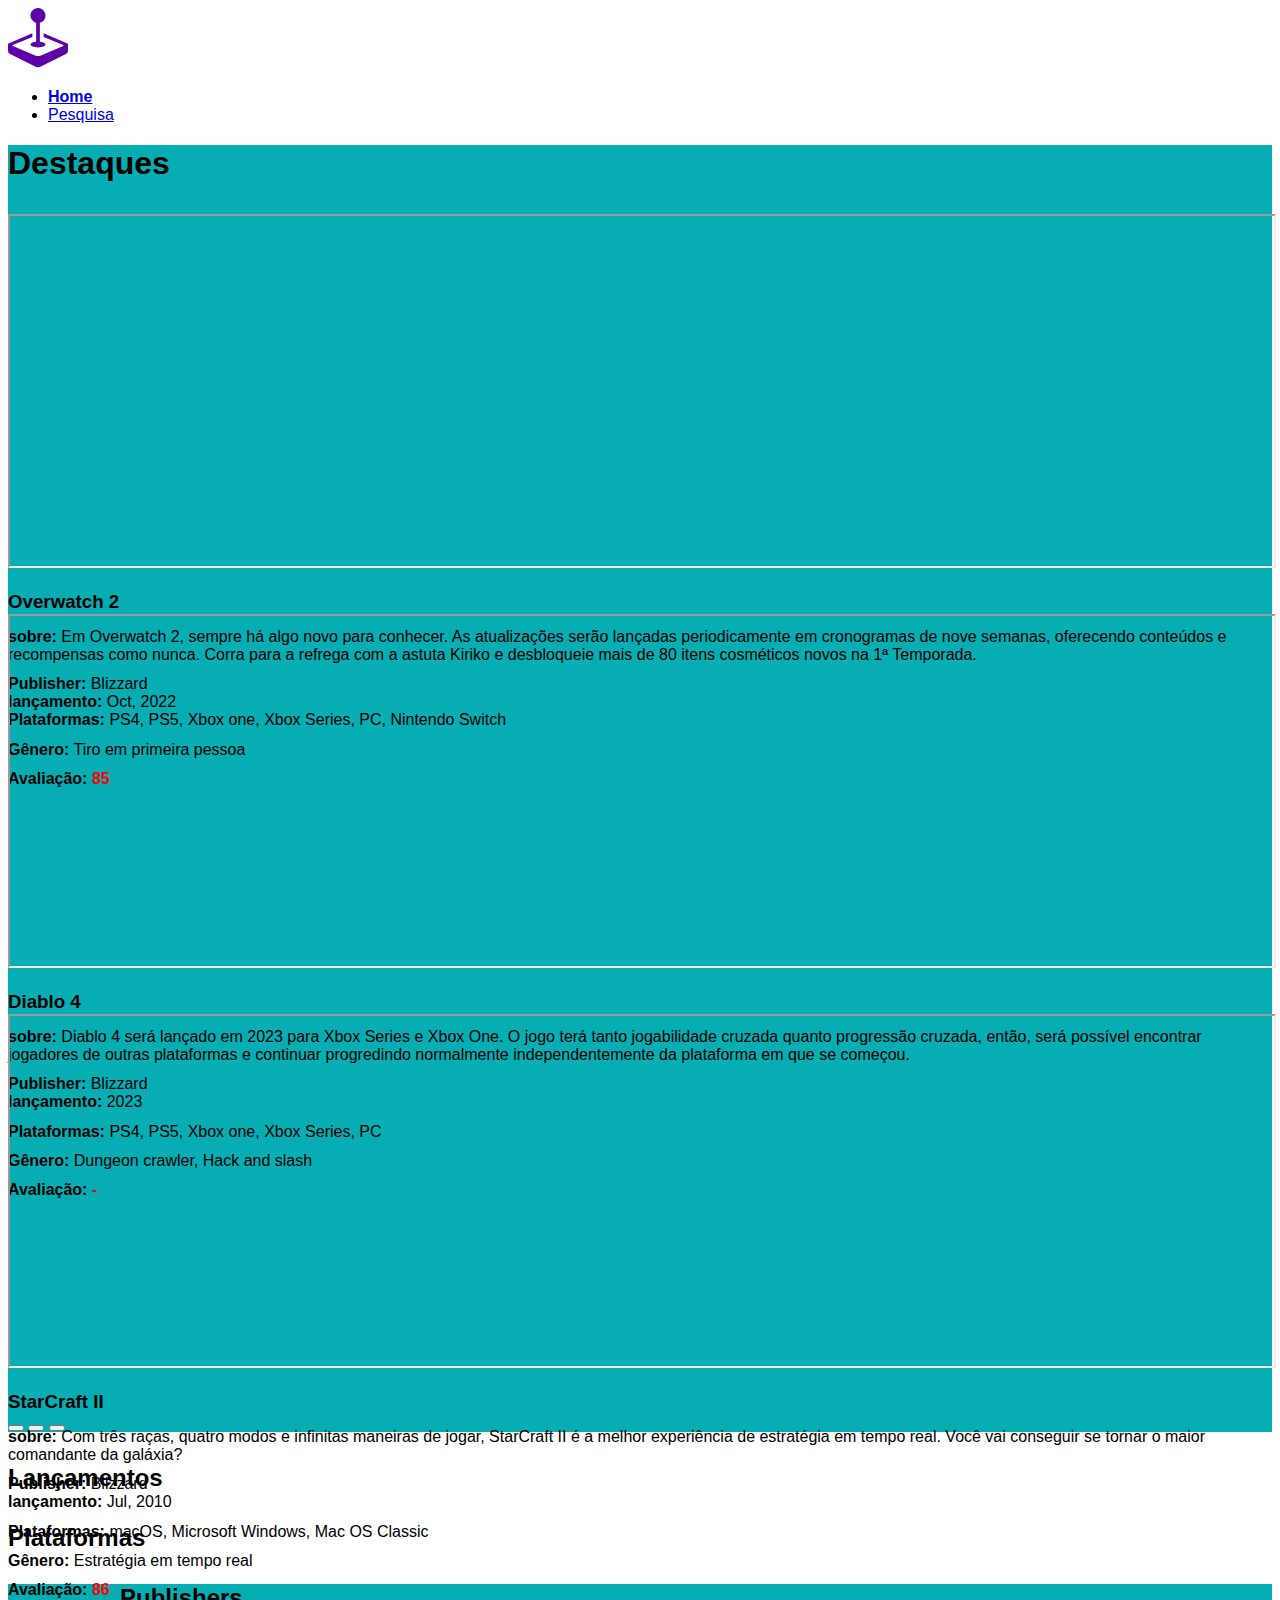
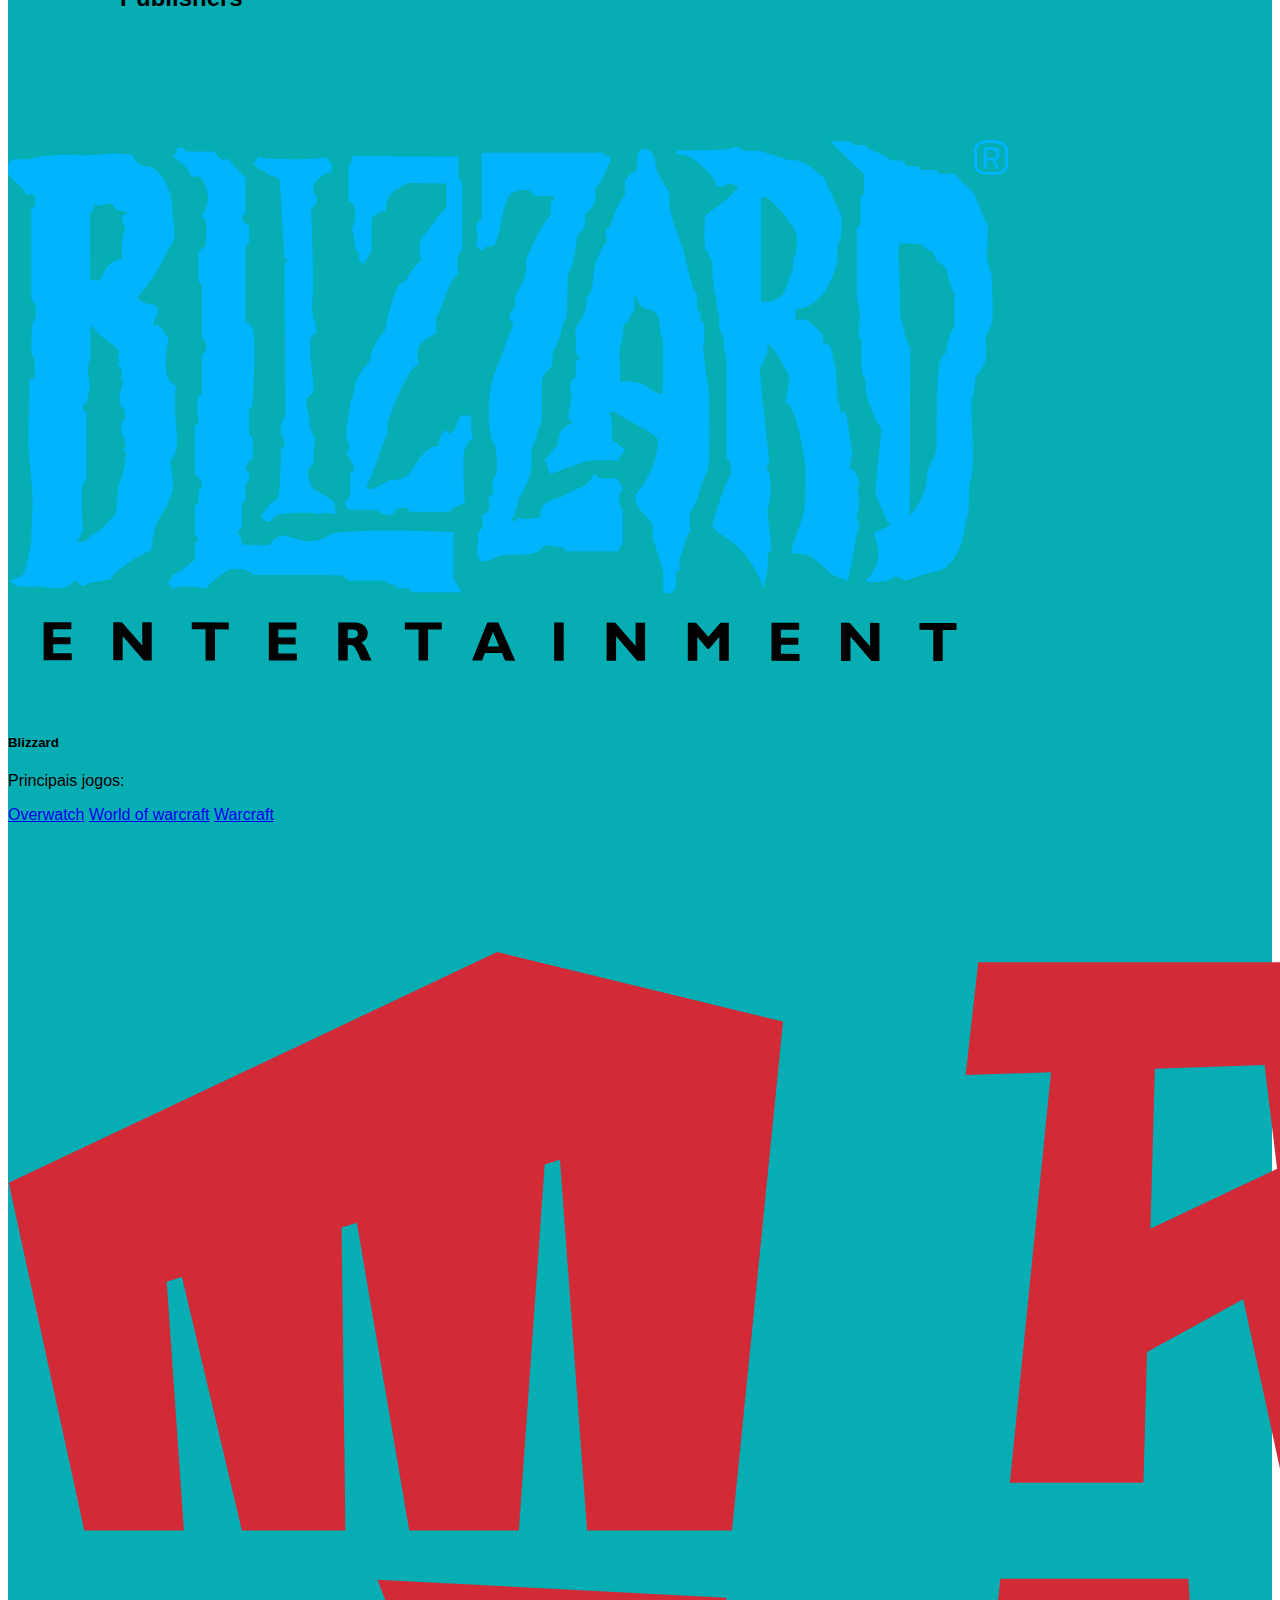
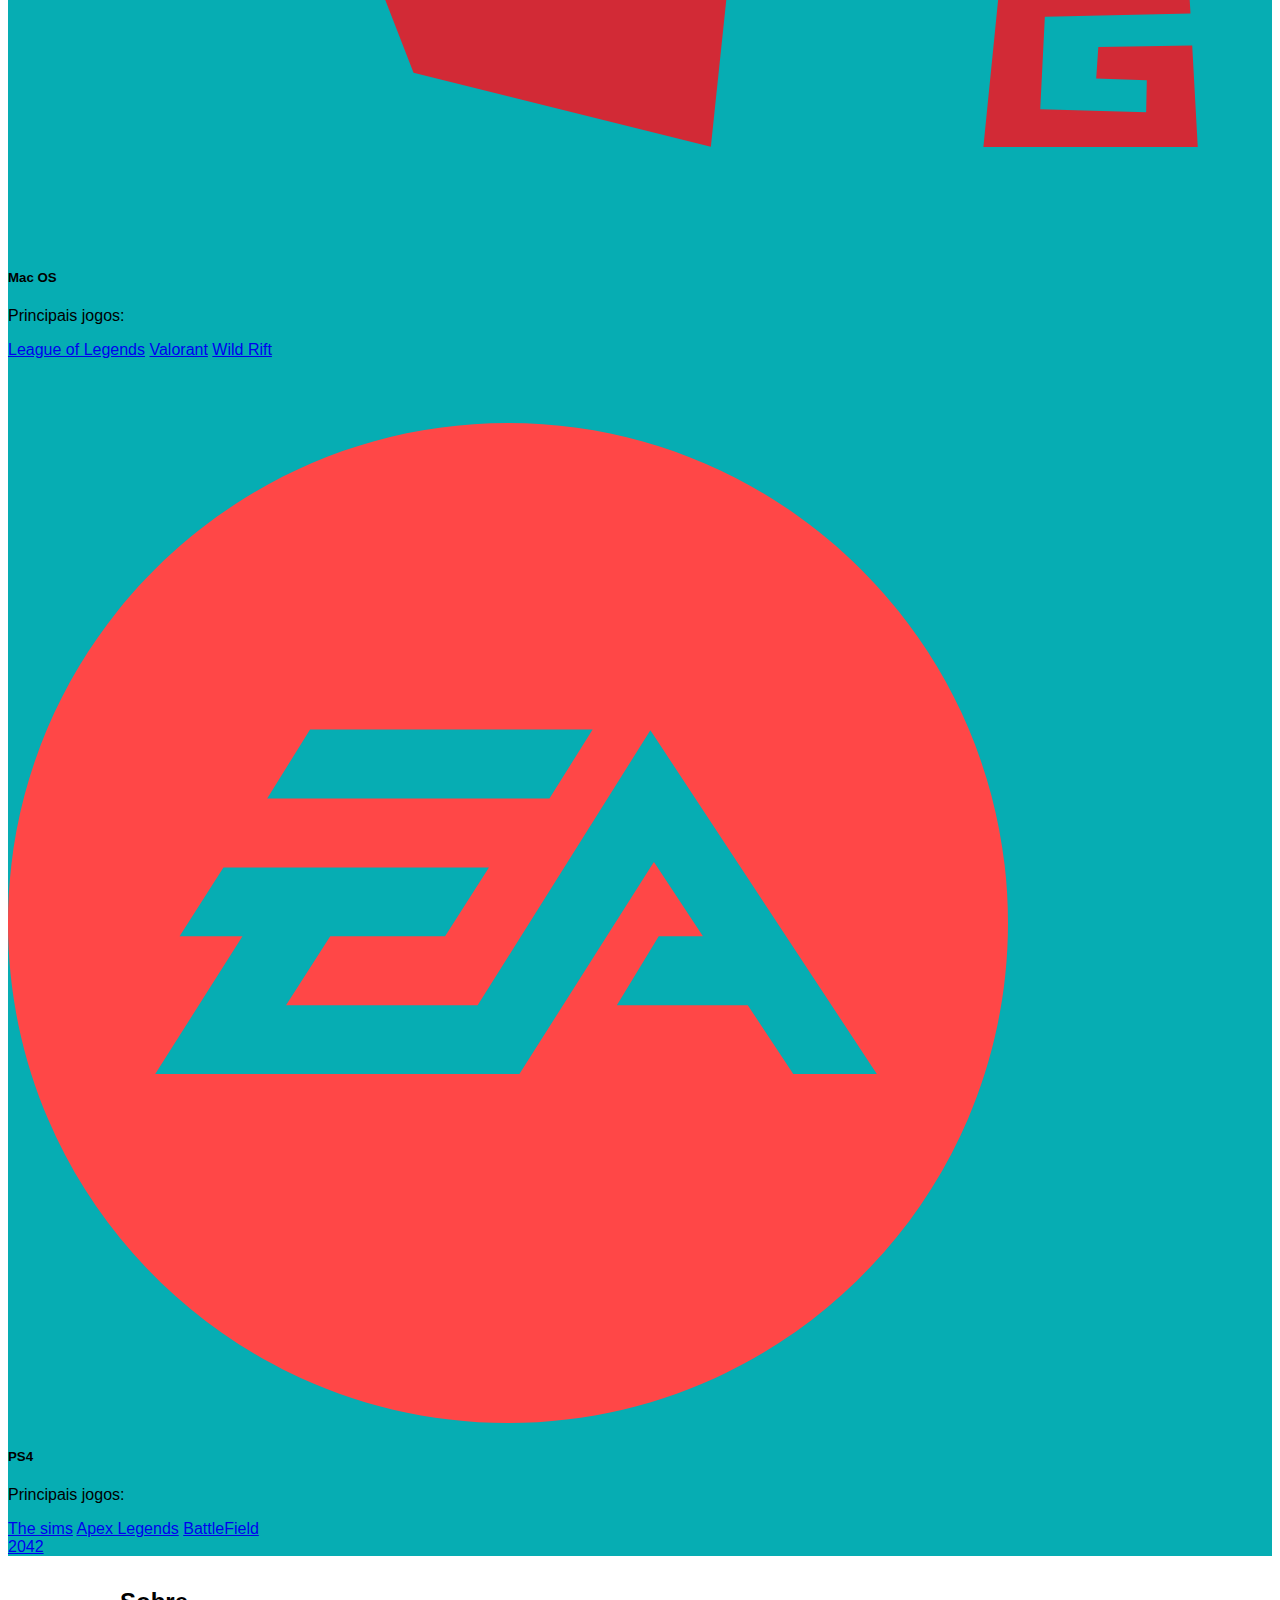
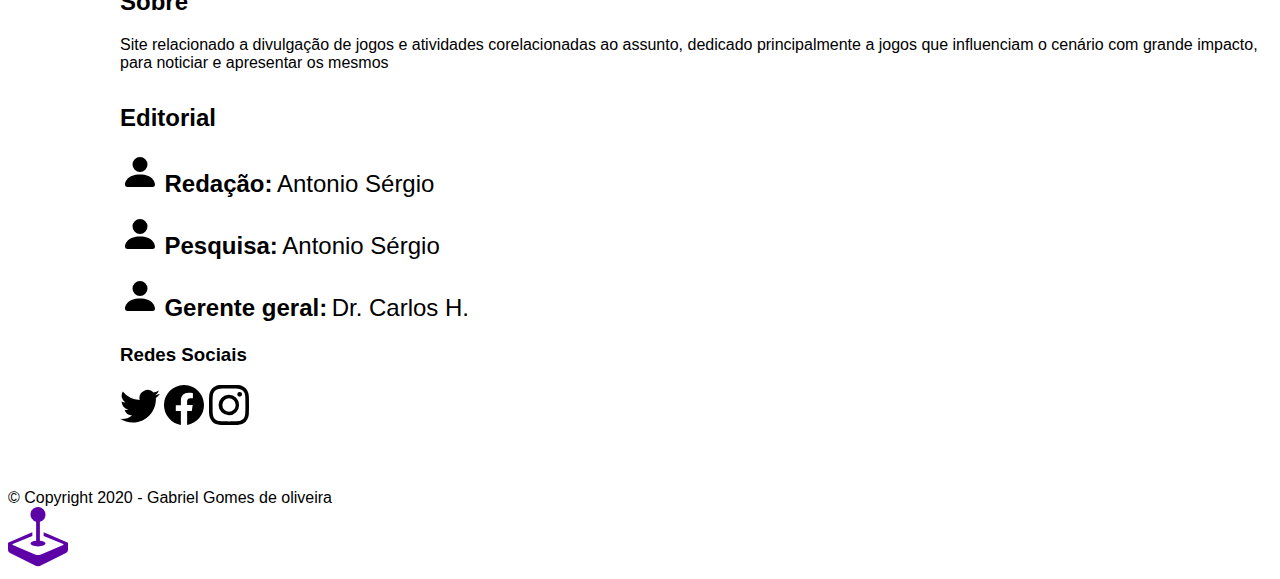
==== commit afbffc03: "finalização" ====
--- a/index.html
+++ b/index.html
@@ -22,26 +22,16 @@
           d="M0 9.665v1.717a1 1 0 0 0 .553.894l6.553 3.277a2 2 0 0 0 1.788 0l6.553-3.277a1 1 0 0 0 .553-.894V9.665c0-.1-.06-.19-.152-.23L9.5 6.715v.993l5.227 2.178a.125.125 0 0 1 .001.23l-5.94 2.546a2 2 0 0 1-1.576 0l-5.94-2.546a.125.125 0 0 1 .001-.23L6.5 7.708l-.013-.988L.152 9.435a.25.25 0 0 0-.152.23z" />
       </svg>
 
-      <ul class="navbar-nav me-auto mb-2 mb-lg-0 items-nav">
-        <li class="nav-item">
-          <a class="nav-link active" aria-current="page" href="#">Destaques</a>
+      <ul class="navbar-nav mr-auto">
+        <li class="nav-item active">
+          <a class="nav-link ativo-nav" href="index.html">Home</span></a>
         </li>
-        <li class="nav-item">
-          <a class="nav-link" href="#">Lançamentos</a>
+        <li class="nav-item active">
+          <a class="nav-link" href="pesquisa.html">Pesquisa</span></a>
         </li>
-        <li class="nav-item dropdown">
-          <a class="nav-link" href="#">plataformas</a>
-        </li>
-        <li class="nav-item dropdown">
-          <a class="nav-link" href="#">publishes</a>
-        </li>
-
       </ul>
-      <form class="d-flex" role="search">
-        <input class="form-control me-2" type="search" placeholder="Search" aria-label="Search">
-        <button class="btn btn-outline-success" type="submit">Search</button>
-      </form>
-    </div>
+  </div>
+  
   </nav>
 
 
@@ -233,10 +223,10 @@
     <div id="mid" class="flex row col-lg-10 justify-content-center ">
       <div class="flex row col-lg-12 justify-content-center header-lancamentos">
 
-        <div class="col-lg-5">
-          <h2>Lançamentos</h2>
-        </div>
-        <div class="row col-lg-5 d-flex justify-content-end">
+        <h2>Lançamentos</h2>
+        <!-- <div class="col-lg-5">
+                        </div> -->
+        <!-- <div class="row col-lg-5 d-flex justify-content-end">
           <div class="col-lg-2">
             <div class="dropdown">
               <button class="btn btn-secondary dropdown-toggle" type="button" id="dropdownMenuButton1"
@@ -263,7 +253,7 @@
               </ul>
             </div>
           </div>
-        </div>
+        </div> -->
       </div>
 
       <!-- <div class="flex colum col-lg-10 justify-content-around"> -->
@@ -278,32 +268,32 @@
             </div>
           </div>
         </div>
-        <div class="col-lg-3">
-          <div class="card" style="width: 18rem;">
-            <h4 class="card-title title-card">Coute Strike G.O.</h4>
-            <iframe width="100%" height="160" src="https://www.youtube.com/embed/edYCtaNueQY"></iframe>
-            <div class="card-body">
-              <button type="button" class="btn btn-link">Mais detalhes</button>
-            </div>
-          </div>
-        </div>
-        <div class="col-lg-3">
-          <div class="card" style="width: 18rem;">
-            <h4 class="card-title title-card">Reainbow-six Siege</h4>
-            <iframe width="100%" height="160" src="https://www.youtube.com/embed/6wlvYh0h63k"></iframe>
-            <div class="card-body">
-              <button type="button" class="btn btn-link">Mais detalhes</button>
-            </div>
-          </div>
-        </div>
-        <div class="col-lg-3">
-          <div class="card" style="width: 18rem;">
-            <h4 class="card-title title-card">Red dead redemption</h4>
-            <iframe width="100%" height="160" src="https://www.youtube.com/embed/gmA6MrX81z4"></iframe>
-            <div class="card-body">
-              <button type="button" class="btn btn-link">Mais detalhes</button>
-            </div>
-          </div>
+        <div class="col-lg-3">
+          <div class="card" style="width: 18rem;">
+            <h4 class="card-title title-card">Coute Strike G.O.</h4>
+            <iframe width="100%" height="160" src="https://www.youtube.com/embed/edYCtaNueQY"></iframe>
+            <div class="card-body">
+              <button type="button" class="btn btn-link">Mais detalhes</button>
+            </div>
+          </div>
+        </div>
+        <div class="col-lg-3">
+          <div class="card" style="width: 18rem;">
+            <h4 class="card-title title-card">Reainbow-six Siege</h4>
+            <iframe width="100%" height="160" src="https://www.youtube.com/embed/6wlvYh0h63k"></iframe>
+            <div class="card-body">
+              <button type="button" class="btn btn-link">Mais detalhes</button>
+            </div>
+          </div>
+        </div>
+        <div class="col-lg-3">
+          <div class="card" style="width: 18rem;">
+            <h4 class="card-title title-card">Red dead redemption</h4>
+            <iframe width="100%" height="160" src="https://www.youtube.com/embed/gmA6MrX81z4"></iframe>
+            <div class="card-body">
+              <button type="button" class="btn btn-link">Mais detalhes</button>
+            </div>
+          </div>
         </div> -->
 
       </div>
@@ -353,7 +343,7 @@
       <div class="flex row col-lg-10 justify-content-end">
 
 
-        <button type="button" class="btn btn-primary col-lg-3 justify-content-end">Carregar mais lançamentos</button>
+        <!-- <button type="button" class="btn btn-primary col-lg-3 justify-content-end">Carregar mais lançamentos</button> -->
       </div>
 
     </div>
@@ -361,8 +351,8 @@
 
 
     <div id="mid" class="flex col-lg-10 ">
+      <h2>Plataformas</h2>
       <div class="title-plataforms col-lg-5 justify-content-center">
-        <h2>Plataformas</h2>
       </div>
 
       <div class="flex row col-lg-12 justify-content-around plataformas" id="plataformasGroup">
@@ -440,7 +430,7 @@
       <div class="flex row col-lg-10 justify-content-end">
 
 
-        <button type="button" class="btn btn-primary col-lg-3 justify-content-end">Carregar mais plataformas</button>
+        <!-- <button type="button" class="btn btn-primary col-lg-3 justify-content-end">Carregar mais plataformas</button> -->
       </div>
       <!-- </div> -->
     </div>
@@ -471,7 +461,7 @@
                   <a class="list-group-item list-group-item-action" id="list-messages-list" data-bs-toggle="list"
                     href="#list-messages" role="tab" aria-controls="list-messages">Warcraft</a>
 
-                </div>
+                </div>
               </div>
             </div>
           </div>
@@ -493,12 +483,12 @@
                   <a class="list-group-item list-group-item-action" id="list-messages-list" data-bs-toggle="list"
                     href="#list-messages" role="tab" aria-controls="list-messages">Wild Rift</a>
 
-                </div>
-              </div>
-            </div>
-          </div>
-        </div>
-
+                </div>
+              </div>
+            </div>
+          </div>
+        </div>
+
         <div class="card col-lg-3" style="width: 18rem;">
           <img id="logo-ea" src="./img/logo-ea.svg" class="card-img-top" alt="...">
           <div class="card-body">
@@ -515,12 +505,12 @@
                   <a class="list-group-item list-group-item-action" id="list-messages-list" data-bs-toggle="list"
                     href="#list-messages" role="tab" aria-controls="list-messages">BattleField 2042</a>
 
-                </div>
-              </div>
-            </div>
-          </div>
-        </div>
-
+                </div>
+              </div>
+            </div>
+          </div>
+        </div>
+
       </div>
 
 
@@ -611,7 +601,7 @@
           </div>
         </div>
 
-        <svg xmlns="http://www.w3.org/2000/svg" width="60" height="60" fill="currentColor"
+        <svg xmlns="http://www.w3.org/2000/svg" width="60" height="60" fill="currentColor"
           class="bi bi-joystick col-lg-4" viewBox="0 0 16 16">
           <path
             d="M10 2a2 2 0 0 1-1.5 1.937v5.087c.863.083 1.5.377 1.5.726 0 .414-.895.75-2 .75s-2-.336-2-.75c0-.35.637-.643 1.5-.726V3.937A2 2 0 1 1 10 2z" />
@@ -627,119 +617,121 @@
     <!-- </div> -->
   </div>
   <script src="https://cdn.jsdelivr.net/npm/bootstrap@5.2.1/dist/js/bootstrap.bundle.min.js"
-    integrity="sha384-u1OknCvxWvY5kfmNBILK2hRnQC3Pr17a+RTT6rIHI7NnikvbZlHgTPOOmMi466C8" crossorigin="anonymous">
-
-    </script>
-  <script>
-    const myKey = 'efaacc46b6104c5d8616a2938d8feafe';
-    const api = 'https://api.rawg.io/api';
-
-    var plataforms = [];
-    var games = [];
-    var publishers = [];
-
-    (async () => {
-
-      // busca plataformas
-
-      const resPlataforms = await fetch(`https://api.rawg.io/api/platforms?key=${myKey}`);
-      const respPlataformaStatus = resPlataforms.status;
-      respPlataformaStatus >= 200 && respPlataformaStatus < 300 ? plataforms = (await resPlataforms.json()).results : null;
-      // console.log(plataforms)
-
-      //busca jogos
-
-      const resGames = await fetch(`${api}/games?key=${myKey}`);
-      const resGamesStatus = await resGames.status;
-
-      resGamesStatus >= 200 && resGamesStatus < 300 ? games = (await resGames.json()).results : null;
-      // console.log(games)
-
-      //busca as publishers 
-
-      // const resPublishers = await fetch(`${api}/publishers?key=${myKey}`);
-      // const resPublishersStatus = await resPublishers.status;
-
-
-      // resPublishersStatus >= 200 && resPublishersStatus < 300 ? publishers = (await resPublishers.json()).results : null;
-
-      // <div class="card" style="width: 18rem;">
-      //             <h4 class="card-title title-card">Valorant</h4>
-      //             <iframe width="100%" height="160" src="https://www.youtube.com/embed/g8amyzDHOKw&t=1s"></iframe>
-      //             <div class="card-body">
-      //               <button type="button" class="btn btn-link">Mais detalhes</button>
-      //             </div>
-      //           </div>
-
-
-      //insere itens na lista de lançamentos
-      (() => {
-
-        (() => {
-          // insere itens em lançamentos
-          let lancamentosGroup = document.getElementById('lancamentosGroup');
-          let groupItemsLancamentos = "";
-          for (let item = 0; item < 4; item++) {
-            groupItemsLancamentos += `
-          <div class="card" style="width: 18rem;">
-                    <h4 class="card-title title-card">${games[item].name}</h4>
-                    <img src="${games[item].background_image}">
-                    <div class="card-body">
-                    
-                <p>Metacritics: ${games[item].metacritic}</p>
-                <p>Lançado em: ${games[item].released}</p>
-                      <a onclick="detalhes.html" type="button" class="btn btn-link">Mais detalhes</a>
-                      
-                    </div>
-                  </div>
-
-          `;
-
-            console.log(games[item])
-          }
-
-          lancamentosGroup.innerHTML = groupItemsLancamentos;
-
-          //insere itens em plataformas
-          let groupItemsPlataormas = "";
-          let PlataformsGroup = document.getElementById('plataformasGroup');
-          for (let item = 0; item < 3; item++) {
-            groupItemsPlataormas += `
-                <div class="card col-lg-3" style="width: 18rem;">
-                <!-- </div> -->
-                <img id="windows-img" src="${plataforms[item].image_background}" 
-                >
-                <div class="card-body">
-                  <h5 class="card-title">${plataforms[item].name}</h5>
-                  </div>
-                </div>
-              </div>
-                `
-            // lancamentosGroup.innerHTML = groupItems;
-          }
-          PlataformsGroup.innerHTML = groupItemsPlataormas;
-        })()
-
-
-        // (() => {
-        //   console.log('entra nessa porra')
-
-        // })()
-
-
-
-        // nome plataorma = name
-        //imagem jogo = image_background
-        // id para encmainhar: id
-      })()
-
-
-    })()
-
-
-
-
-
+    integrity="sha384-u1OknCvxWvY5kfmNBILK2hRnQC3Pr17a+RTT6rIHI7NnikvbZlHgTPOOmMi466C8" crossorigin="anonymous">
+
+    </script>
+  <script>
+    const myKey = 'efaacc46b6104c5d8616a2938d8feafe';
+    const api = 'https://api.rawg.io/api';
+
+    var plataforms = [];
+    var games = [];
+    var publishers = [];
+
+    (async () => {
+
+      // busca plataformas
+
+      const resPlataforms = await fetch(`https://api.rawg.io/api/platforms?key=${myKey}`);
+      const respPlataformaStatus = await resPlataforms.status;
+      respPlataformaStatus >= 200 && respPlataformaStatus < 300 ? plataforms = (await resPlataforms.json()).results : null;
+      // console.log(plataforms)
+
+      //busca jogos
+
+      const resGames = await fetch(`${api}/games?key=${myKey}`);
+      const resGamesStatus = await resGames.status;
+
+      resGamesStatus >= 200 && resGamesStatus < 300 ? games = (await resGames.json()).results : null;
+      // console.log(games)
+
+      //busca as publishers 
+
+      // const resPublishers = await fetch(`${api}/publishers?key=${myKey}`);
+      // const resPublishersStatus = await resPublishers.status;
+
+
+      // resPublishersStatus >= 200 && resPublishersStatus < 300 ? publishers = (await resPublishers.json()).results : null;
+
+      // <div class="card" style="width: 18rem;">
+      //             <h4 class="card-title title-card">Valorant</h4>
+      //             <iframe width="100%" height="160" src="https://www.youtube.com/embed/g8amyzDHOKw&t=1s"></iframe>
+      //             <div class="card-body">
+      //               <button type="button" class="btn btn-link">Mais detalhes</button>
+      //             </div>
+      //           </div>
+
+
+      //insere itens na lista de lançamentos
+      (() => {
+
+        (() => {
+          // insere itens em lançamentos
+          let lancamentosGroup = document.getElementById('lancamentosGroup');
+          let groupItemsLancamentos = "";
+
+          for (let item = 0; item < 4; item++) {
+            groupItemsLancamentos += `
+          <div class="card" style="width: 18rem;">
+                    <h4 class="card-title title-card">${games[item].name}</h4>
+                    <img src="${games[item].background_image}">
+                    <div class="card-body">
+                    
+                <p>Metacritics: ${games[item].metacritic}</p>
+                <p>Lançado em: ${games[item].released}</p>
+                      <a href="detalhes.html?id=${games[0].id}&key=${myKey}" type="button" class="btn btn-link">Mais detalhes</a>
+                      
+                    </div>
+                  </div>
+
+          `;
+
+            // console.log(games[item])
+          }
+
+          lancamentosGroup.innerHTML = groupItemsLancamentos;
+
+          //insere itens em plataformas
+          let groupItemsPlataormas = "";
+          let PlataformsGroup = document.getElementById('plataformasGroup');
+          // console.log(plataforms[0].id)
+          for (let item = 0; item < 3; item++) {
+            groupItemsPlataormas += `
+                <div class="card col-lg-3" style="width: 18rem;">
+                <!-- </div> -->
+                <img id="windows-img" src="${plataforms[item].image_background}" 
+                >
+                <div class="card-body">
+                  <h5 class="card-title">${plataforms[item].name}</h5>
+                  </div>
+                </div>
+              </div>
+                `
+            // lancamentosGroup.innerHTML = groupItems;
+          }
+          PlataformsGroup.innerHTML = groupItemsPlataormas;
+        })()
+
+
+        // (() => {
+        //   console.log('entra nessa porra')
+
+        // })()
+
+
+
+        // nome plataorma = name
+        //imagem jogo = image_background
+        // id para encmainhar: id
+      })()
+
+
+    })()
+
+
+
+
+
   </script>
 </body>
 
--- a/style.css
+++ b/style.css
@@ -1,7 +1,6 @@
 html{
     font-family: 'Montserrat', Helvetica, Arial, sans-serif;
 }
-
 
 /*nav*/
 .navbar-custom{
@@ -103,4 +102,8 @@
 
 footer{
     width: 100% !important;
+}
+/* tela de detalhes */
+.ativo-nav {
+    font-weight: bold;
 }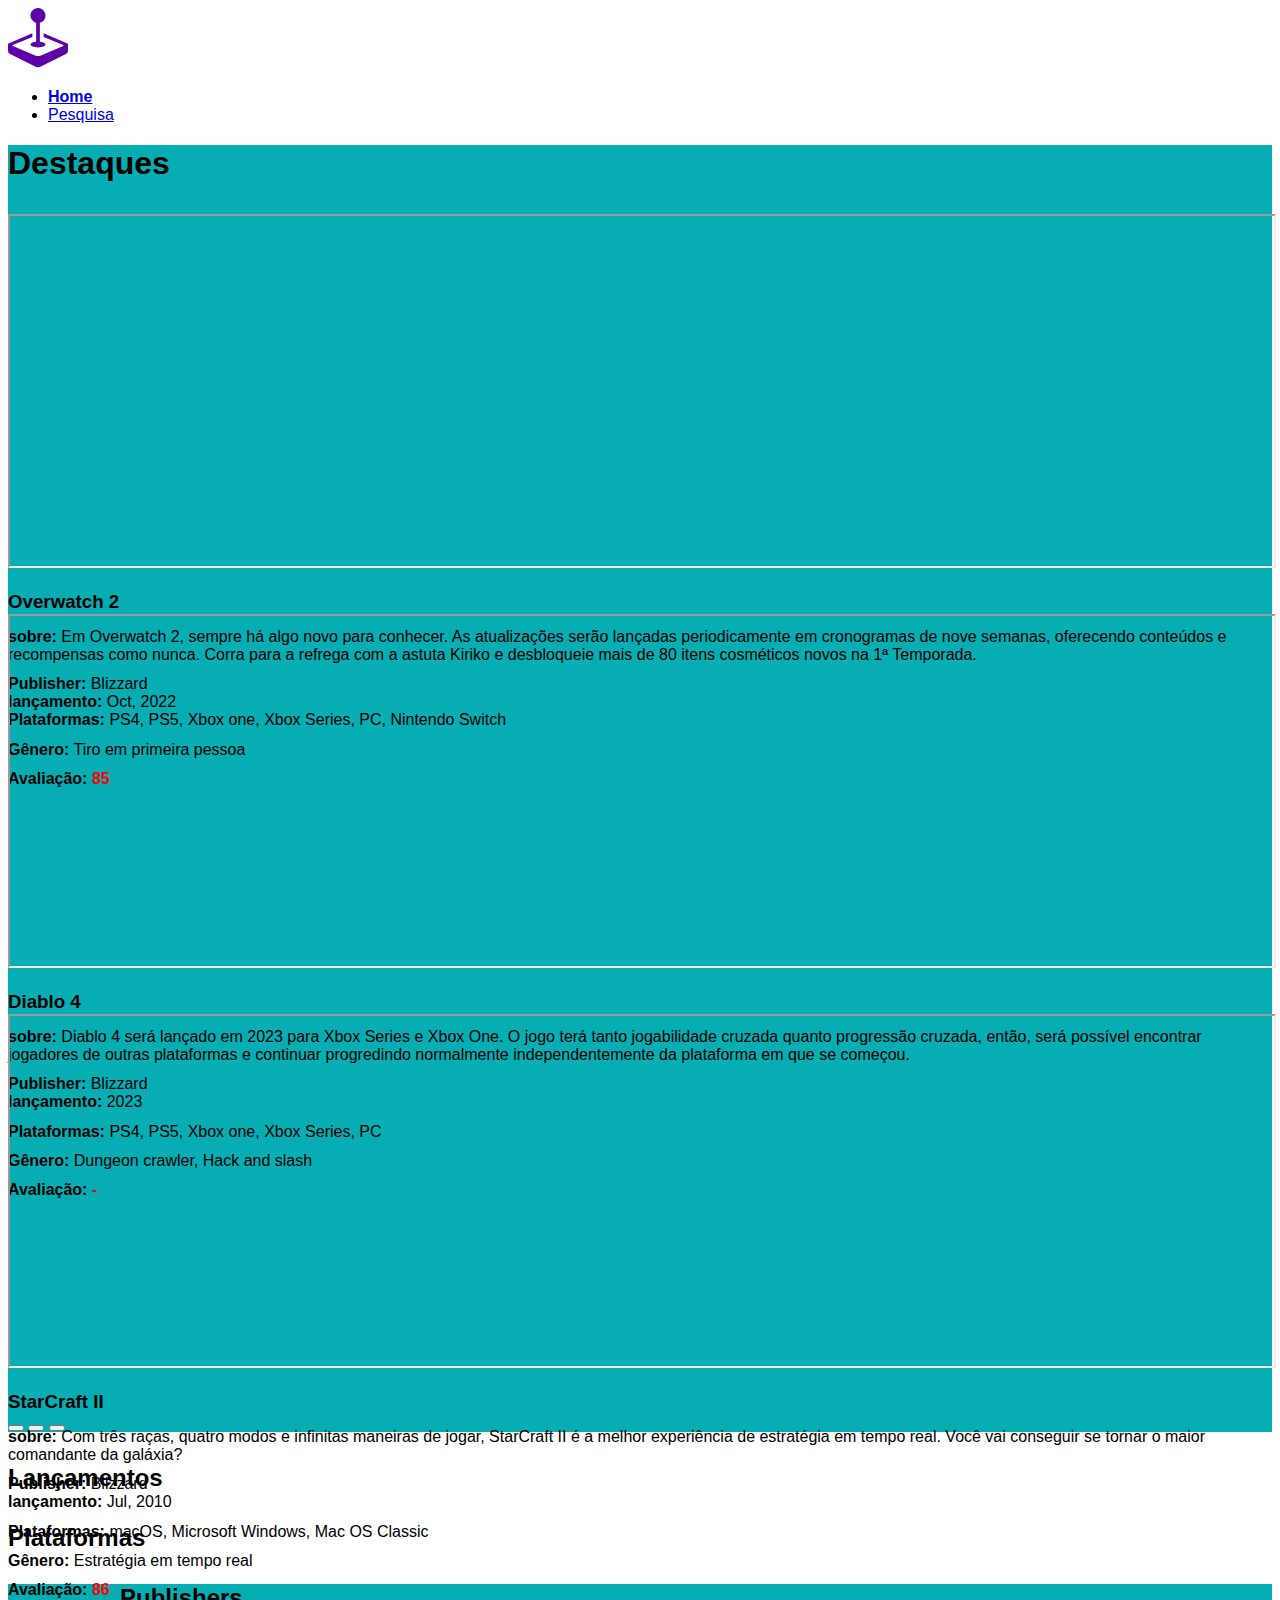
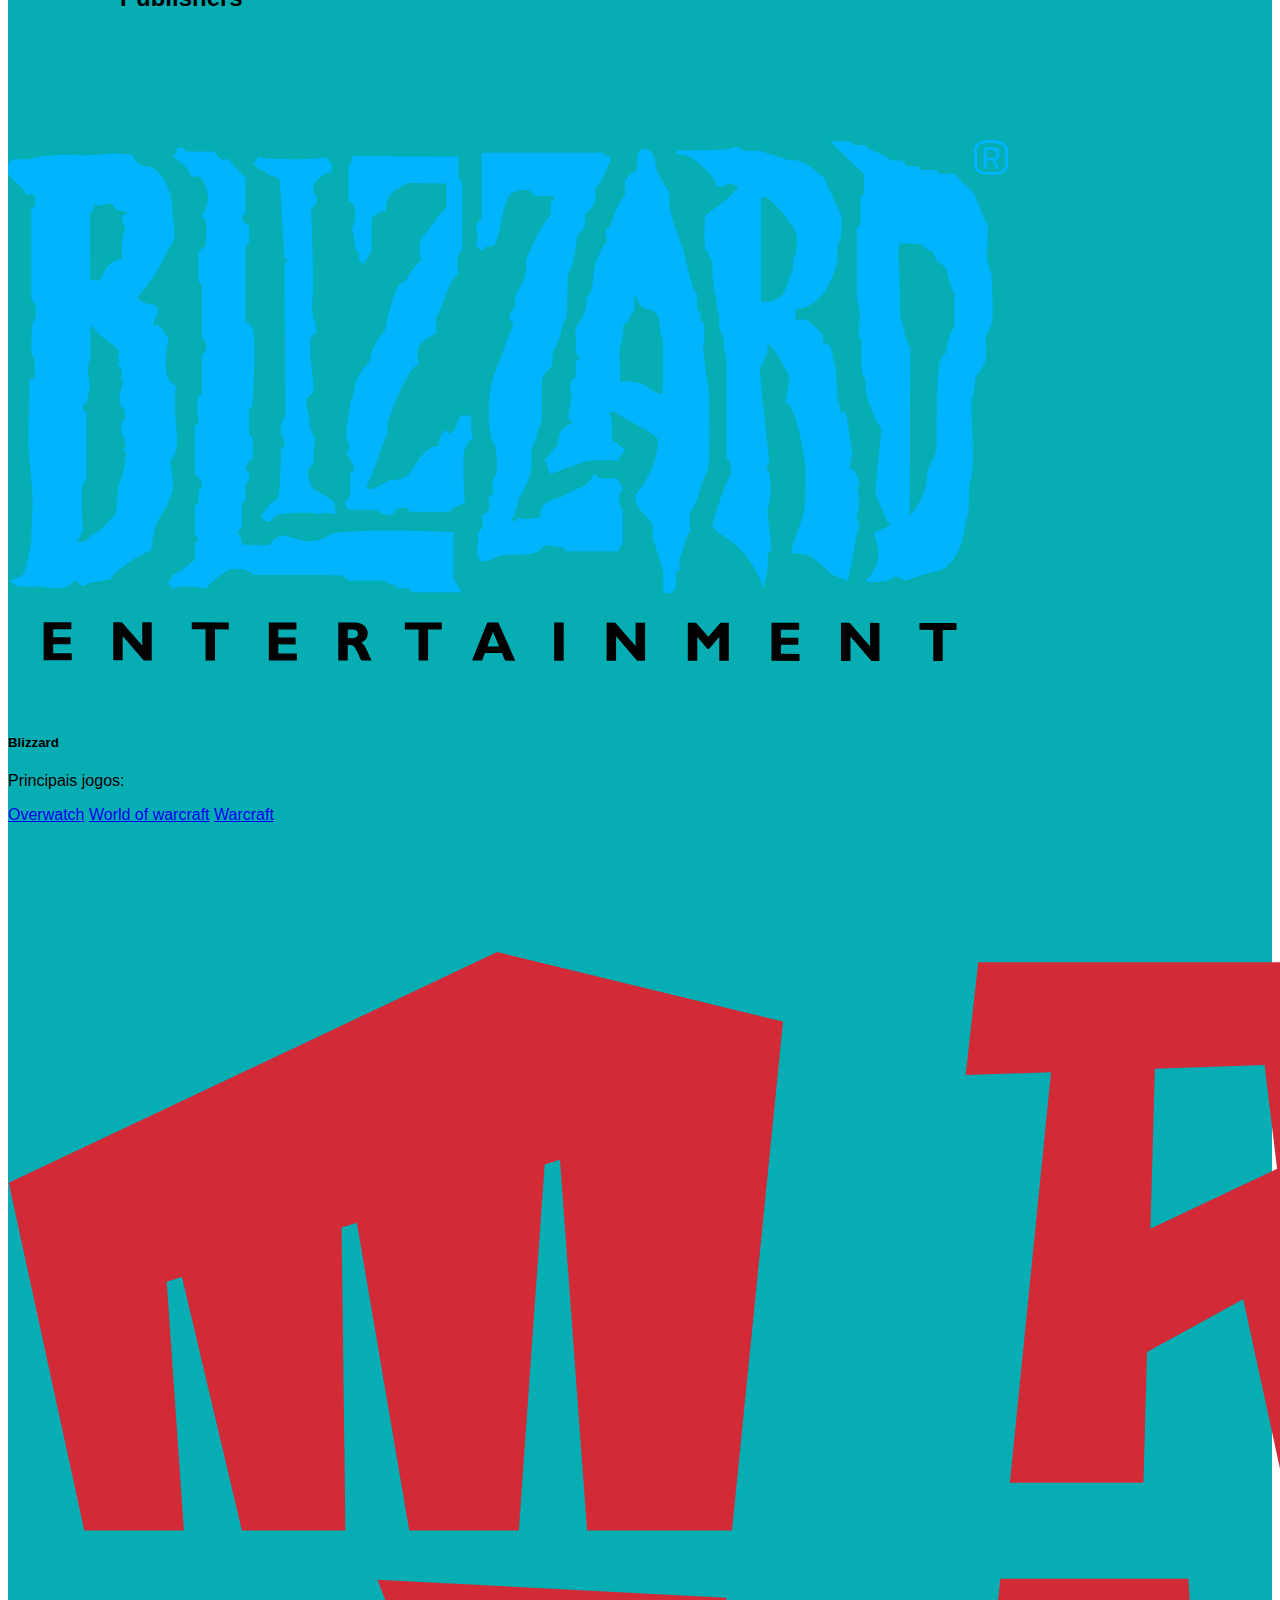
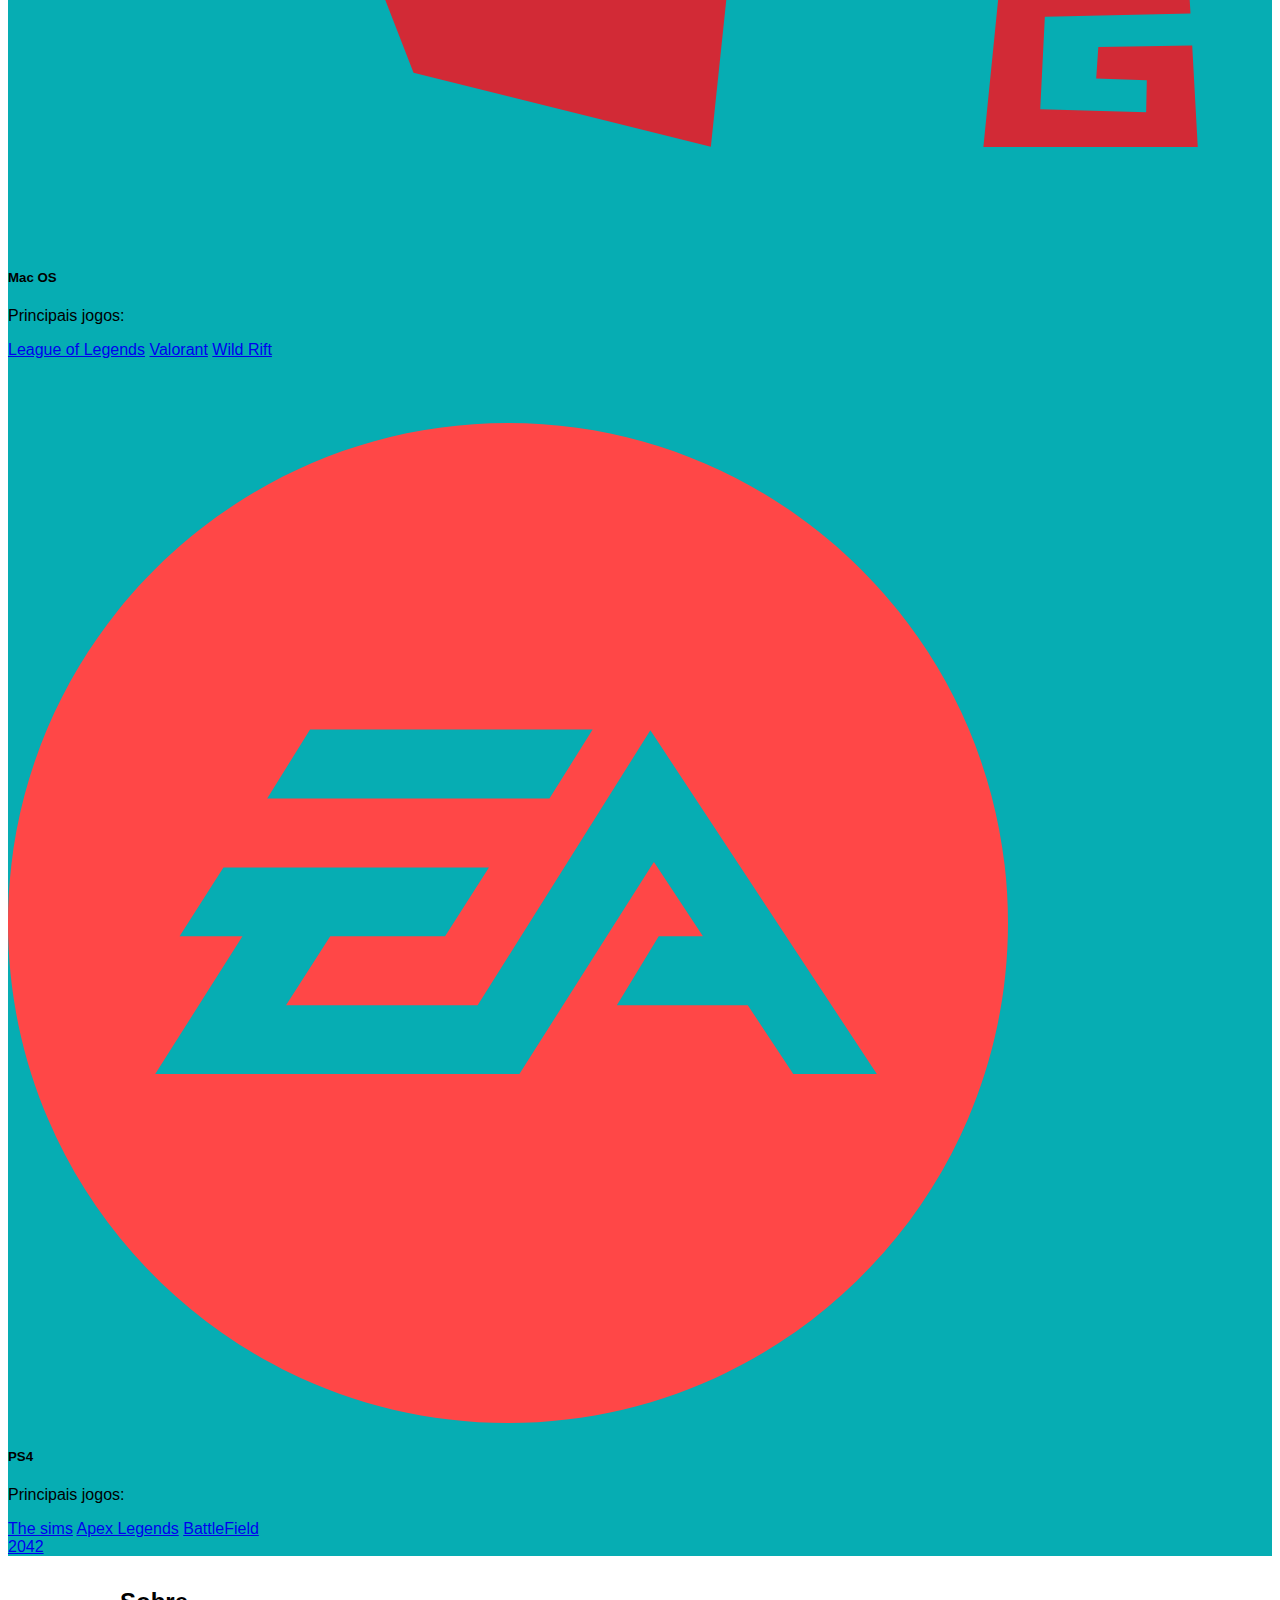
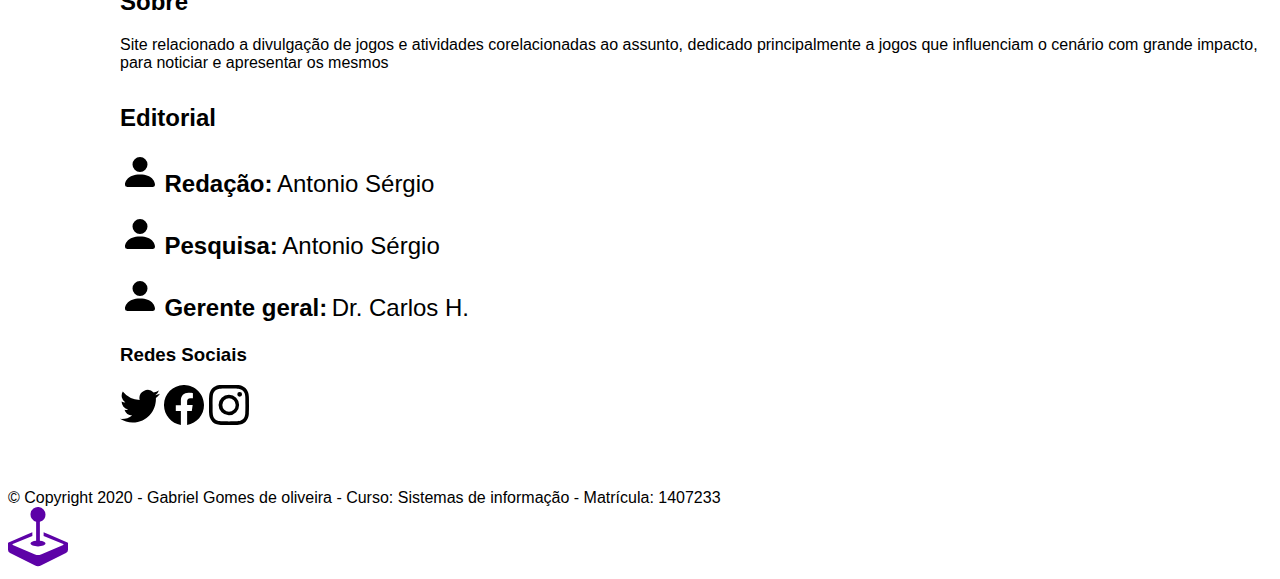
==== commit 759a1478: "finalização" ====
--- a/index.html
+++ b/index.html
@@ -597,7 +597,8 @@
           </a>
           <div class="row col-lg-12 justify-content-between">
 
-            <span class="mb-3 mb-md-0 text-muted col-lg-8">&copy; Copyright 2020 - Gabriel Gomes de oliveira</span>
+            <span class="mb-3 mb-md-0 text-muted col-lg-8">&copy; Copyright 2020 - Gabriel Gomes de oliveira - Curso: Sistemas de
+              informação - Matrícula: 1407233</span>
           </div>
         </div>
 
